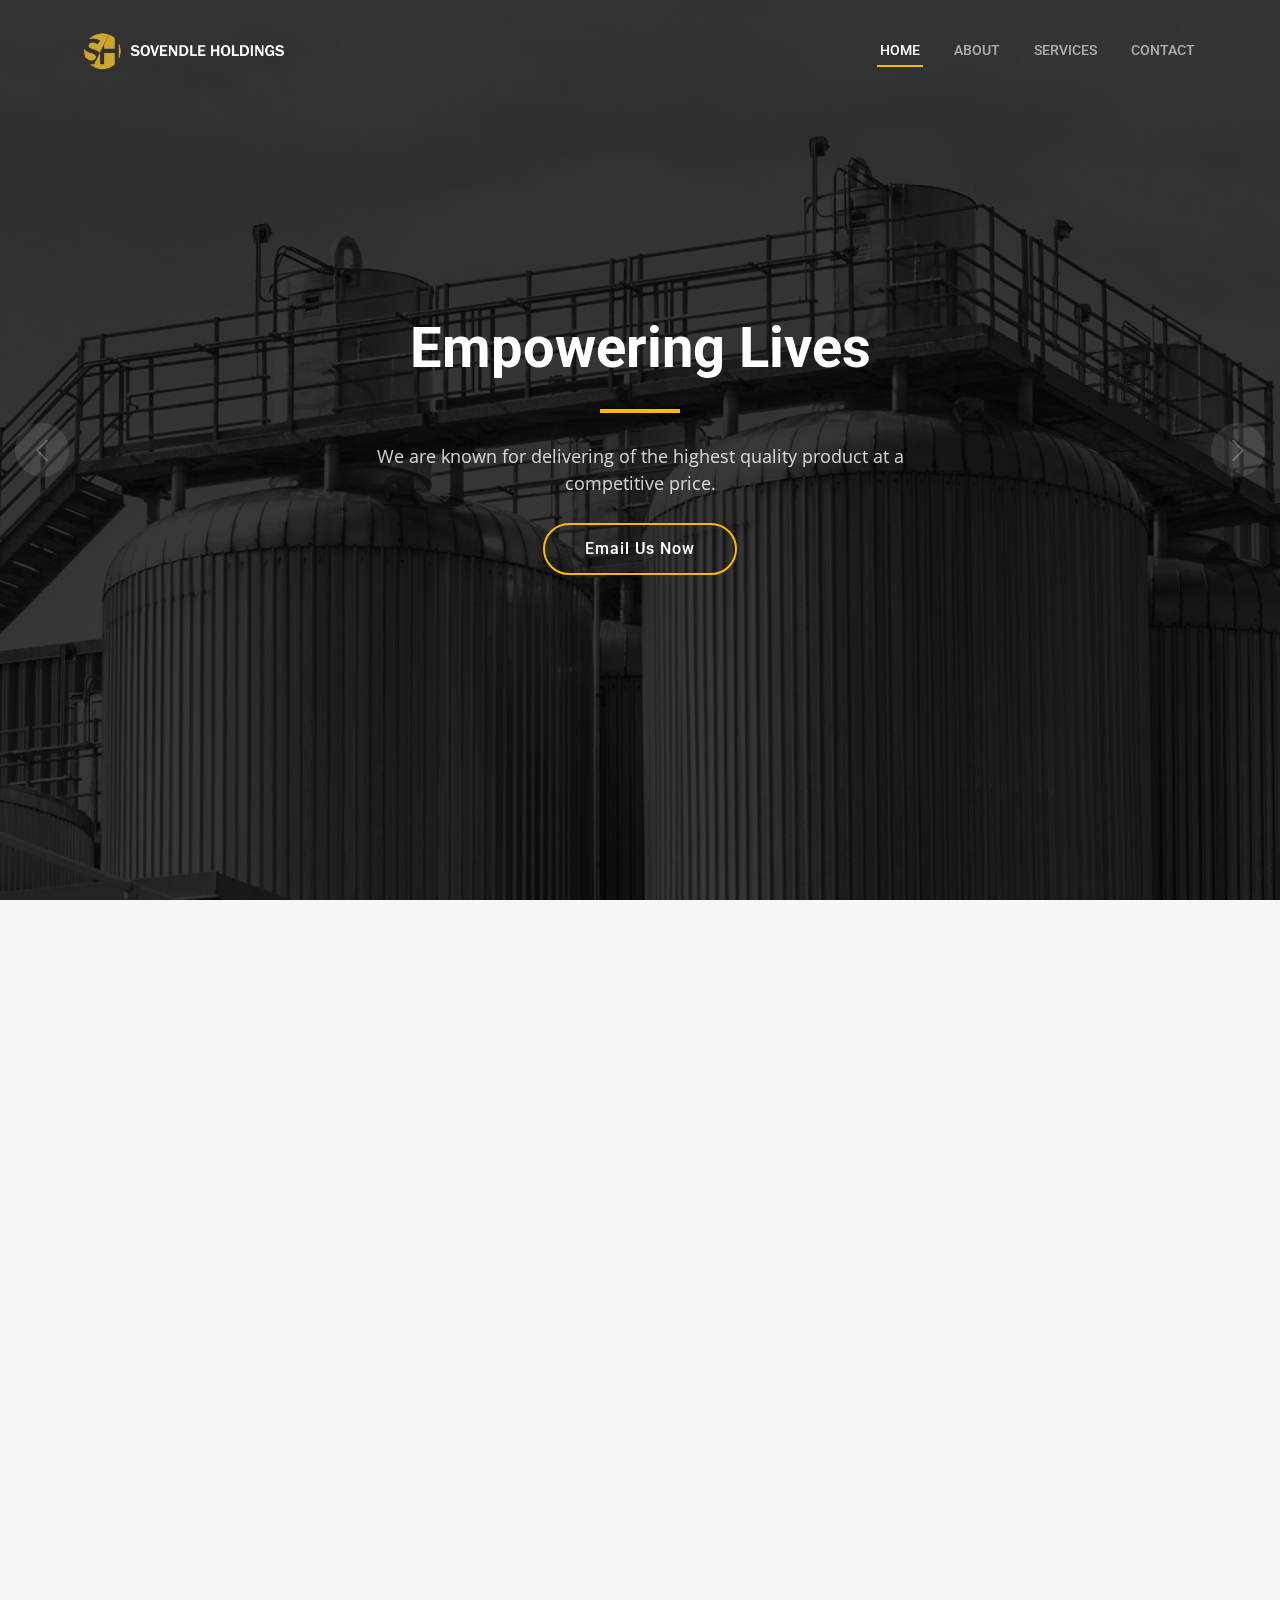
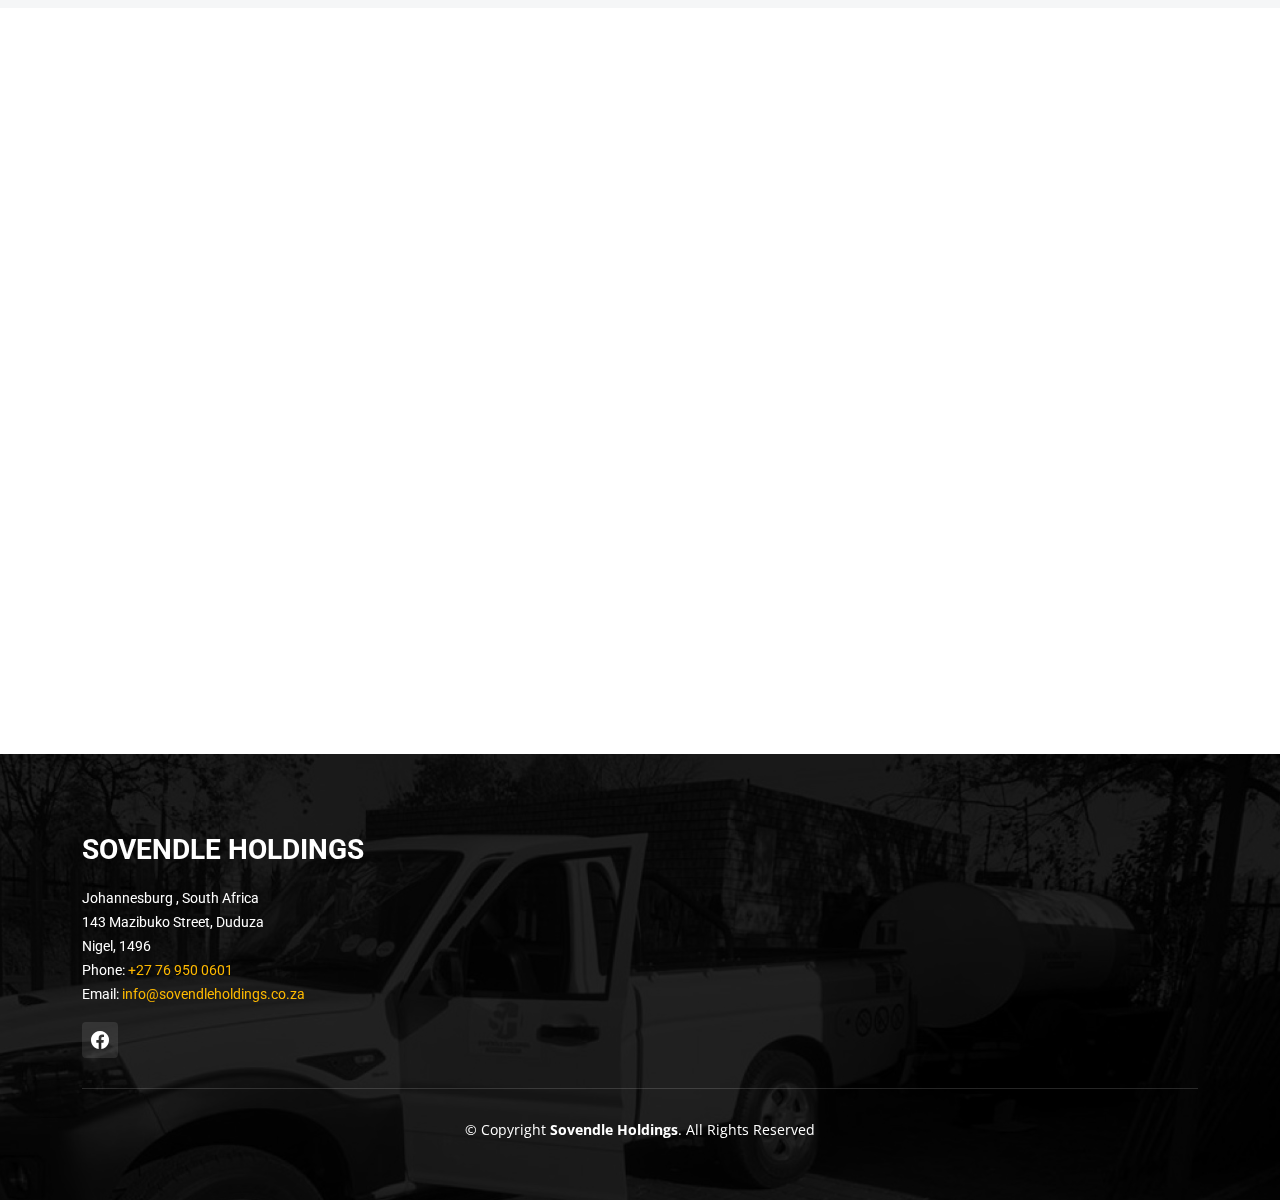
==== index.html @ f5021bfb "init" ====
<!DOCTYPE html>
<html lang="en">

<head>
  <meta charset="utf-8">
  <meta content="width=device-width, initial-scale=1.0" name="viewport">

  <title>Sovendle Holdings | Home</title>
  <meta name="www.sovendleholdings.co.za" content="African Petroleum Company">
  <meta content="Sovendle Holdings" name="Petroleum, Diesel Supplier, Oil and Gas, 
  Fuel Transportation, Fuel Distribution, Department of Mineral, Resources and Energy (DMRE),
  Petrol 93 (ULP and LRP), Diesel 50 PPM, Diesel Fuel Delivery, Generator Fueling, Tank Refills, Emergency Fuel Service">

  <!-- Favicons -->
  <link href="assets/img/favicon.png" rel="icon">
  <link href="assets/img/apple-touch-icon.png" rel="apple-touch-icon">

  <!-- Google Fonts -->
  <link rel="preconnect" href="https://fonts.googleapis.com">
  <link rel="preconnect" href="https://fonts.gstatic.com" crossorigin>
  <link href="https://fonts.googleapis.com/css2?family=Open+Sans:ital,wght@0,300;0,400;0,500;0,600;0,700;1,300;1,400;1,600;1,700&family=Roboto:ital,wght@0,300;0,400;0,500;0,600;0,700;1,300;1,400;1,500;1,600;1,700&family=Work+Sans:ital,wght@0,300;0,400;0,500;0,600;0,700;1,300;1,400;1,500;1,600;1,700&display=swap" rel="stylesheet">

  <!-- Vendor CSS Files -->
  <link href="assets/vendor/bootstrap/css/bootstrap.min.css" rel="stylesheet">
  <link href="assets/vendor/bootstrap-icons/bootstrap-icons.css" rel="stylesheet">
  <link href="assets/vendor/fontawesome-free/css/all.min.css" rel="stylesheet">
  <link href="assets/vendor/aos/aos.css" rel="stylesheet">
  <link href="assets/vendor/glightbox/css/glightbox.min.css" rel="stylesheet">
  <link href="assets/vendor/swiper/swiper-bundle.min.css" rel="stylesheet">

  <!-- Main CSS File -->
  <link href="assets/css/main.css" rel="stylesheet">

</head>
<body>

 <!-- ======= Header ======= -->
 <header id="header" class="header d-flex align-items-center">
  <div class="container-fluid container-xl d-flex align-items-center justify-content-between">

    <a href="index.html" class="logo d-flex align-items-center">
      <img src="assets/img/logo-horizontal-white.png" alt=""> 
      <!-- <h1>Sovendle Holdings<span>.</span></h1> -->
    </a>

    <i class="mobile-nav-toggle mobile-nav-show bi bi-list"></i>
    <i class="mobile-nav-toggle mobile-nav-hide d-none bi bi-x"></i>
    <nav id="navbar" class="navbar">
      <ul>
        <li><a href="index.html" class="active">Home</a></li>
        <li><a href="about.html">About</a></li>
        <li><a href="services.html">Services</a></li>
        <li><a href="contact.html">Contact</a></li>
      </ul>
    </nav><!-- .navbar -->

  </div>
</header><!-- End Header -->

  <!-- ======= Hero Section ======= -->
  <section id="hero" class="hero">

    <div class="info d-flex align-items-center">
      <div class="container">
        <div class="row justify-content-center">
          <div class="col-lg-6 text-center">
            <h2 data-aos="fade-down">Empowering Lives</h2>
            <p data-aos="fade-up">We are known for delivering of the highest quality product at a competitive price.</p>
            <a data-aos="fade-up" data-aos-delay="200" href="#get-started" class="btn-get-started">Email Us Now</a>
          </div>
        </div>
      </div>
    </div>

    <div id="hero-carousel" class="carousel slide" data-bs-ride="carousel" data-bs-interval="5000">

      <div class="carousel-item active" style="background-image: url(assets/img/hero-carousel/hero-carousel-1.jpg)"></div>
      <div class="carousel-item" style="background-image: url(assets/img/hero-carousel/hero-carousel-2.jpg)"></div>
      <div class="carousel-item" style="background-image: url(assets/img/hero-carousel/hero-carousel-3.jpg)"></div>
      <div class="carousel-item" style="background-image: url(assets/img/hero-carousel/hero-carousel-4.jpg)"></div>
      <div class="carousel-item" style="background-image: url(assets/img/hero-carousel/hero-carousel-5.jpg)"></div>

      <a class="carousel-control-prev" href="#hero-carousel" role="button" data-bs-slide="prev">
        <span class="carousel-control-prev-icon bi bi-chevron-left" aria-hidden="true"></span>
      </a>

      <a class="carousel-control-next" href="#hero-carousel" role="button" data-bs-slide="next">
        <span class="carousel-control-next-icon bi bi-chevron-right" aria-hidden="true"></span>
      </a>

    </div>

  </section><!-- End Hero Section -->

  <main id="main">

    <!-- ======= Get Started Section ======= -->
    <section id="get-started" class="get-started section-bg">
      <div class="container">

        <div class="row justify-content-between gy-4">

          <div class="col-lg-6 d-flex align-items-center" data-aos="fade-up">
            <div class="content">
              <h3>Please contact us today to learn more about our services and to request a quote.</h3>
              <p>If you are looking for a reliable and trustworthy diesel supply company in and around Gauteng, 
                Mpumalanga, Limpompo, North West & Free State area, look no further than Sovendle Holdings.</p>
                
              <p>With our commitment to quality, exceptional customer service, and competitive pricing.</p>
              <p>We are confident that we can provide you with the best diesel supply services available. 
            </div>
          </div>

          <div class="col-lg-5" data-aos="fade">
            <form action="forms/quote.php" method="post" class="php-email-form">
              <h3>Get a quote</h3>
              <p style="color:red;"><b></b>**The form is currently not in function, please email or call us for more.**</b></p>
              <div class="row gy-3">

                <div class="col-md-12">
                  <input type="text" name="name" class="form-control" placeholder="Name" required>
                </div>

                <div class="col-md-12 ">
                  <input type="email" class="form-control" name="email" placeholder="Email" required>
                </div>

                <div class="col-md-12">
                  <input type="text" class="form-control" name="phone" placeholder="Phone" required>
                </div>

                <div class="col-md-12">
                  <textarea class="form-control" name="message" rows="6" placeholder="Message" required></textarea>
                </div>

                <div class="col-md-12 text-center">
                  <div class="loading">Loading</div>
                  <div class="error-message"></div>
                  <div class="sent-message">Your quote request has been sent successfully. Thank you!</div>

                  <button type="submit">Get a quote</button>
                </div>

              </div>
            </form>
          </div><!-- End Quote Form -->

        </div>

      </div>
    </section><!-- End Get Started Section -->

    <!-- ======= Constructions Section ======= -->
    <section id="constructions" class="constructions">
      <div class="container" data-aos="fade-up">

        <div class="section-header">
          <h2>We know we can service you well</h2>
          <p>because we delivering quality and on time!</p>
        </div>

        <div class="row gy-4">

          <div class="col-lg-6" data-aos="fade-up" data-aos-delay="100">
            <div class="card-item">
              <div class="row">
                <div class="col-xl-5">
                  <div class="card-bg" style="background-image: url(assets/img/constructions-1.jpg);"></div>
                </div>
                <div class="col-xl-7 d-flex align-items-center">
                  <div class="card-body">
                    <p>Young, energetic and have the required skills to run the business. Committed and determined – we are available almost 24/7 to ensure that all queries are attended to timely. We learn daily and are dynamic – our choice of business partners reflects our willingness to learn from the best for the benefit of our business and our clients. Technology savvy and solution driven; hence we ensure our offer response to the needs of our client.</p>
                  </div>
                </div>
              </div>
            </div>
          </div><!-- End Card Item -->

          <div class="col-lg-6" data-aos="fade-up" data-aos-delay="200">
            <div class="card-item">
              <div class="row">
                <div class="col-xl-5">
                  <div class="card-bg" style="background-image: url(assets/img/constructions-2.jpg);"></div>
                </div>
                <div class="col-xl-7 d-flex align-items-center">
                  <div class="card-body">
                    <p>We have exceptional support from suppliers and have built strong relationships with all our stakeholders, 
                      especially our clients and suppliers. We believe that the sustainability of our business depends how well we 
                      maintain those relationships. Trust and Integrity is paramount in the manner in which we deal with our 
                      stakeholders. We believe in the importance of compliance to all regulations governing the industry, 
                      therefore we only source from the best.</p>
                  </div>
                </div>
              </div>
            </div>
          </div><!-- End Card Item -->

        </div>

      </div>
    </section><!-- End Constructions Section -->

  </main><!-- End #main -->

  <!-- ======= Footer ======= -->
  <footer id="footer" class="footer">

    <div class="footer-content position-relative">
      <div class="container">
        <div class="row">

          <div class="col-lg-4 col-md-6">
            <div class="footer-info">
              <h3>Sovendle Holdings</h3>
              <p>
                Johannesburg , South Africa<br/>
                143 Mazibuko Street, Duduza<br/>
                Nigel, 1496<br/>
              </p>
              <p>Phone:<a href="tel:+27769500601"> +27 76 950 0601</a> </p> 
              <p>Email:<a href="mailto:info@sovendleholdings.co.za"> info@sovendleholdings.co.za</a> </p>
              <div class="social-links d-flex mt-3">
                <a href="htttps://facebook.com/sovendleholdings/" class="d-flex align-items-center justify-content-center"><i class="bi bi-facebook"></i></a>
              </div>
            </div>
          </div><!-- End footer info column-->

        </div>
      </div>
    </div>

    <div class="footer-legal text-center position-relative">
      <div class="container">
        <div class="copyright">
          &copy; Copyright <strong><span>Sovendle Holdings</span></strong>. All Rights Reserved
        </div>
      </div>
    </div>

  </footer>
  <!-- End Footer -->

  <a href="#" class="scroll-top d-flex align-items-center justify-content-center"><i class="bi bi-arrow-up-short"></i></a>

  <div id="preloader"></div>

  <!-- Vendor JS Files -->
  <script src="assets/vendor/bootstrap/js/bootstrap.bundle.min.js"></script>
  <script src="assets/vendor/aos/aos.js"></script>
  <script src="assets/vendor/glightbox/js/glightbox.min.js"></script>
  <script src="assets/vendor/isotope-layout/isotope.pkgd.min.js"></script>
  <script src="assets/vendor/swiper/swiper-bundle.min.js"></script>
  <script src="assets/vendor/purecounter/purecounter_vanilla.js"></script>
  <script src="assets/vendor/php-email-form/validate.js"></script>

  <!-- Main JS File -->
  <script src="assets/js/main.js"></script>

</body>

</html>
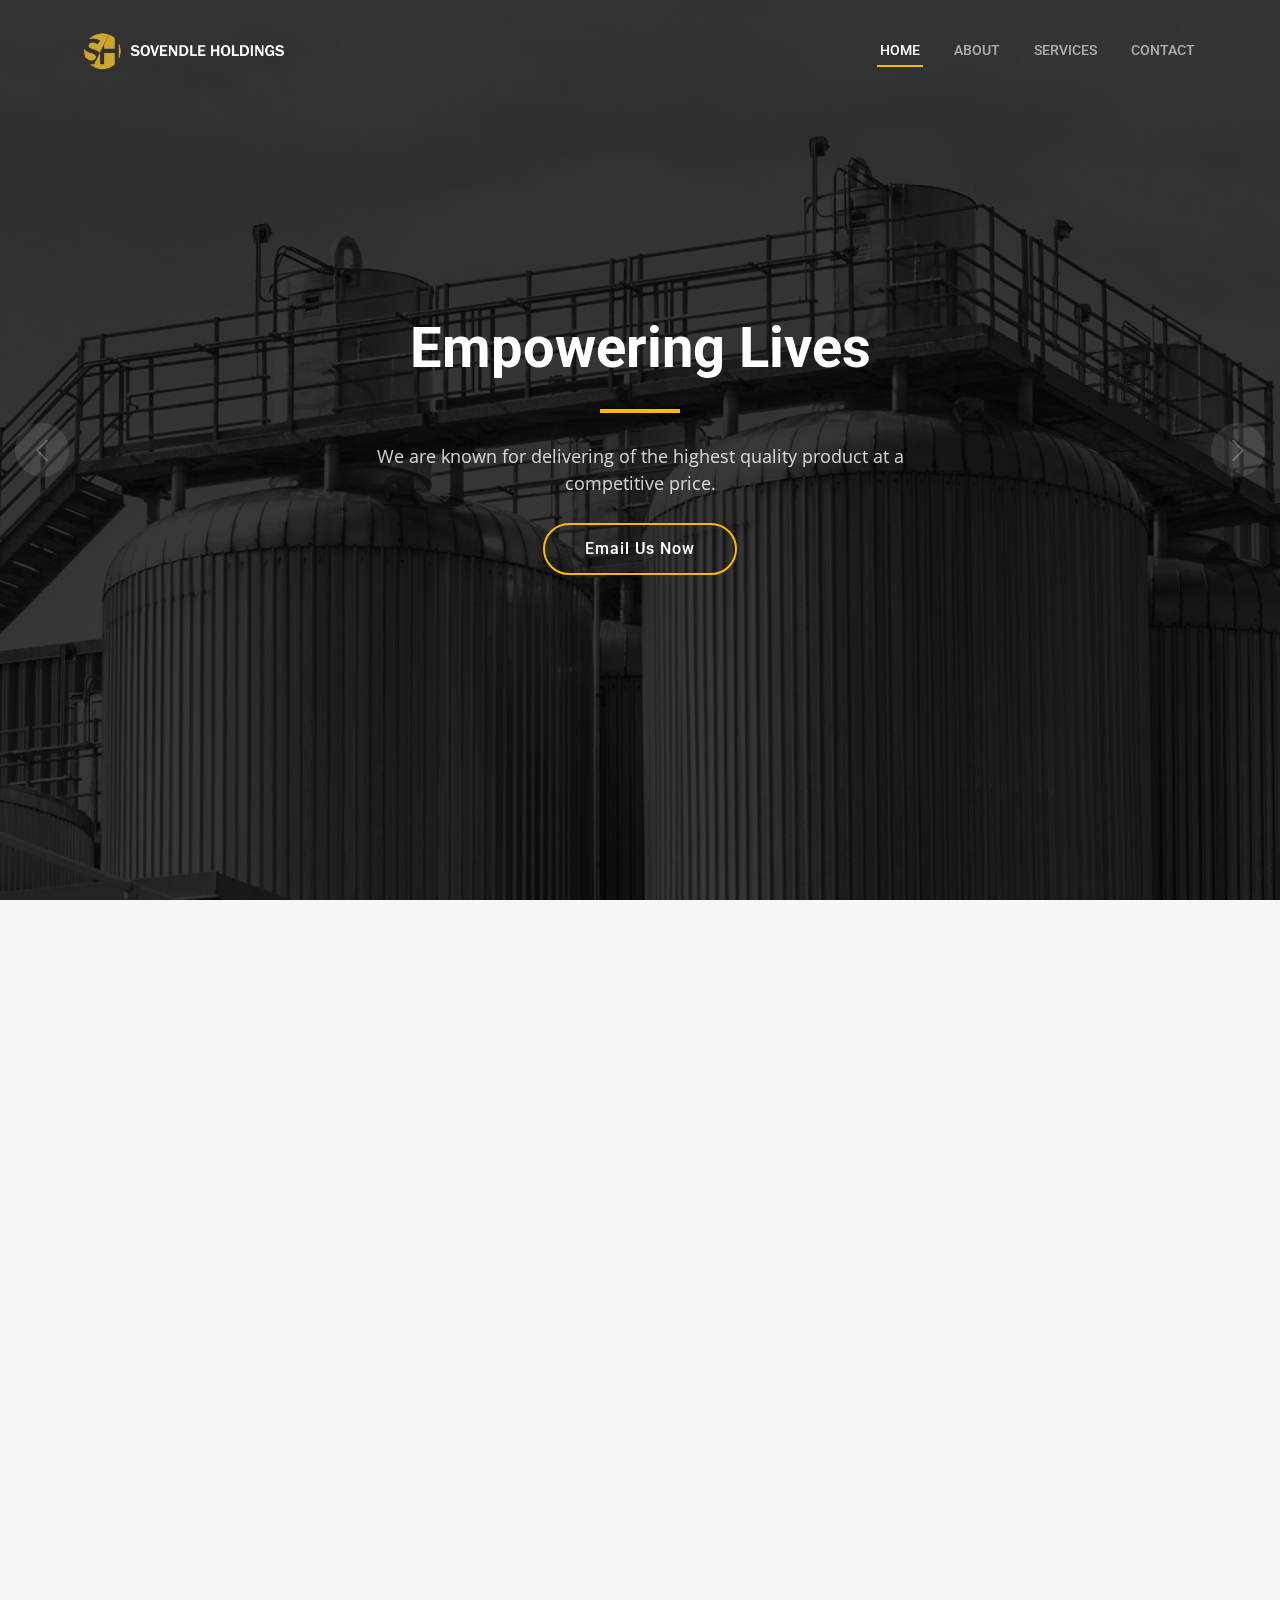
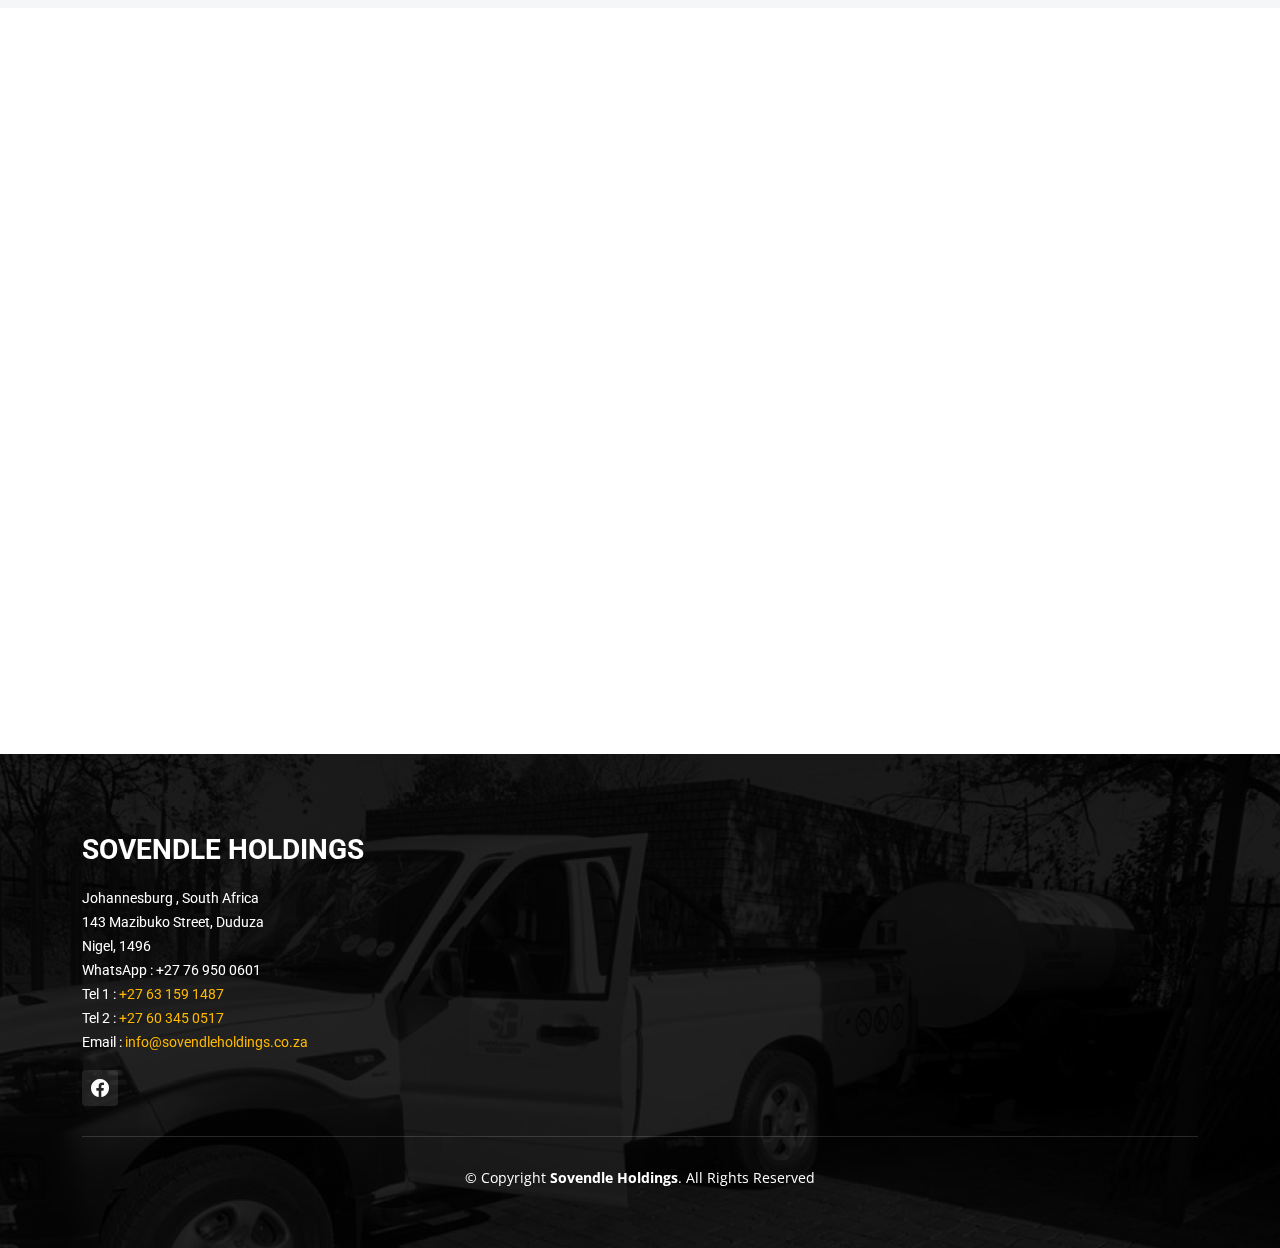
==== commit d68a6986: "init" ====
--- a/index.html
+++ b/index.html
@@ -216,11 +216,13 @@
                 Johannesburg , South Africa<br/>
                 143 Mazibuko Street, Duduza<br/>
                 Nigel, 1496<br/>
-              </p>
-              <p>Phone:<a href="tel:+27769500601"> +27 76 950 0601</a> </p> 
-              <p>Email:<a href="mailto:info@sovendleholdings.co.za"> info@sovendleholdings.co.za</a> </p>
+              </p>  
+              <p>WhatsApp : +27 76 950 0601 </p>
+              <p>Tel 1 :<a href="tel:+27631591487"> +27 63 159 1487</a> </p>
+              <p>Tel 2 :<a href="tel:+27603450517"> +27 60 345 0517</a> </p> 
+              <p>Email :<a href="mailto:info@sovendleholdings.co.za"> info@sovendleholdings.co.za</a> </p>
               <div class="social-links d-flex mt-3">
-                <a href="htttps://facebook.com/sovendleholdings/" class="d-flex align-items-center justify-content-center"><i class="bi bi-facebook"></i></a>
+                <a href="https://www.facebook.com/sovendleholdings/" class="d-flex align-items-center justify-content-center"><i class="bi bi-facebook"></i></a>
               </div>
             </div>
           </div><!-- End footer info column-->
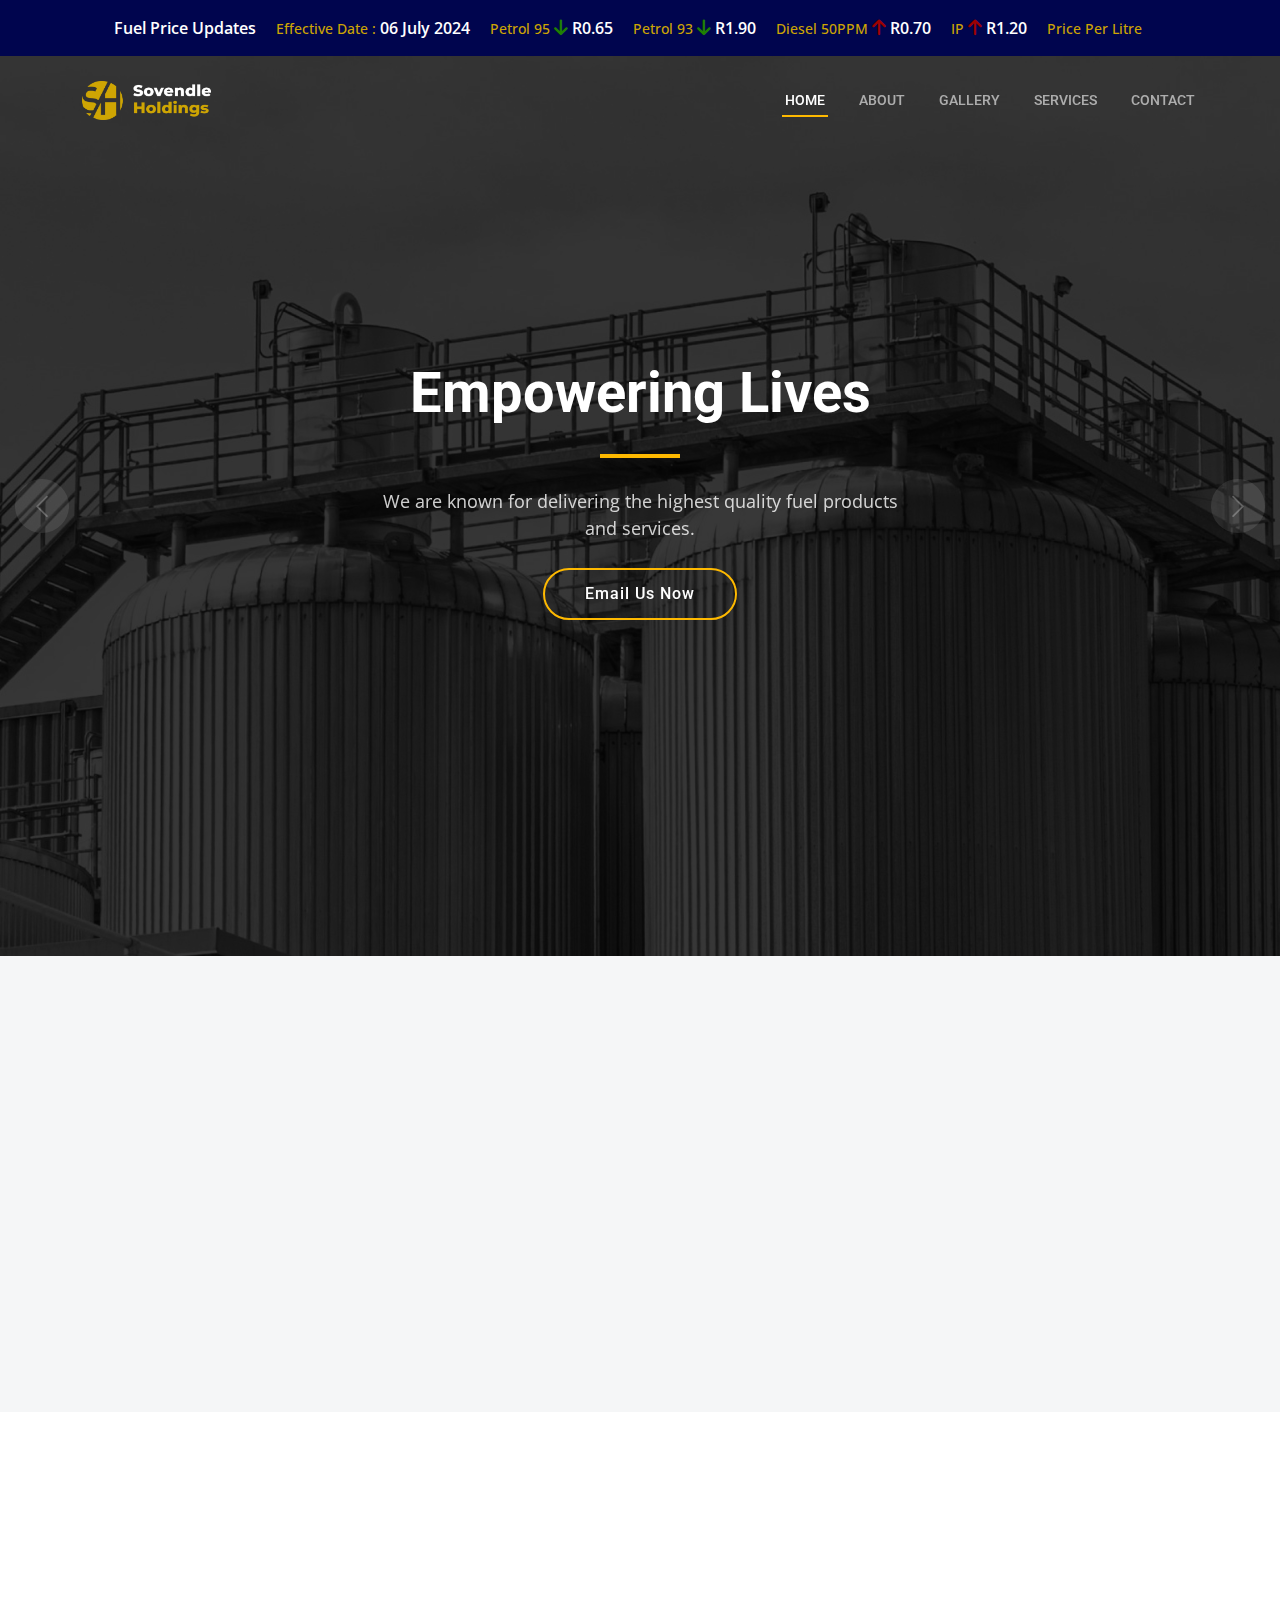
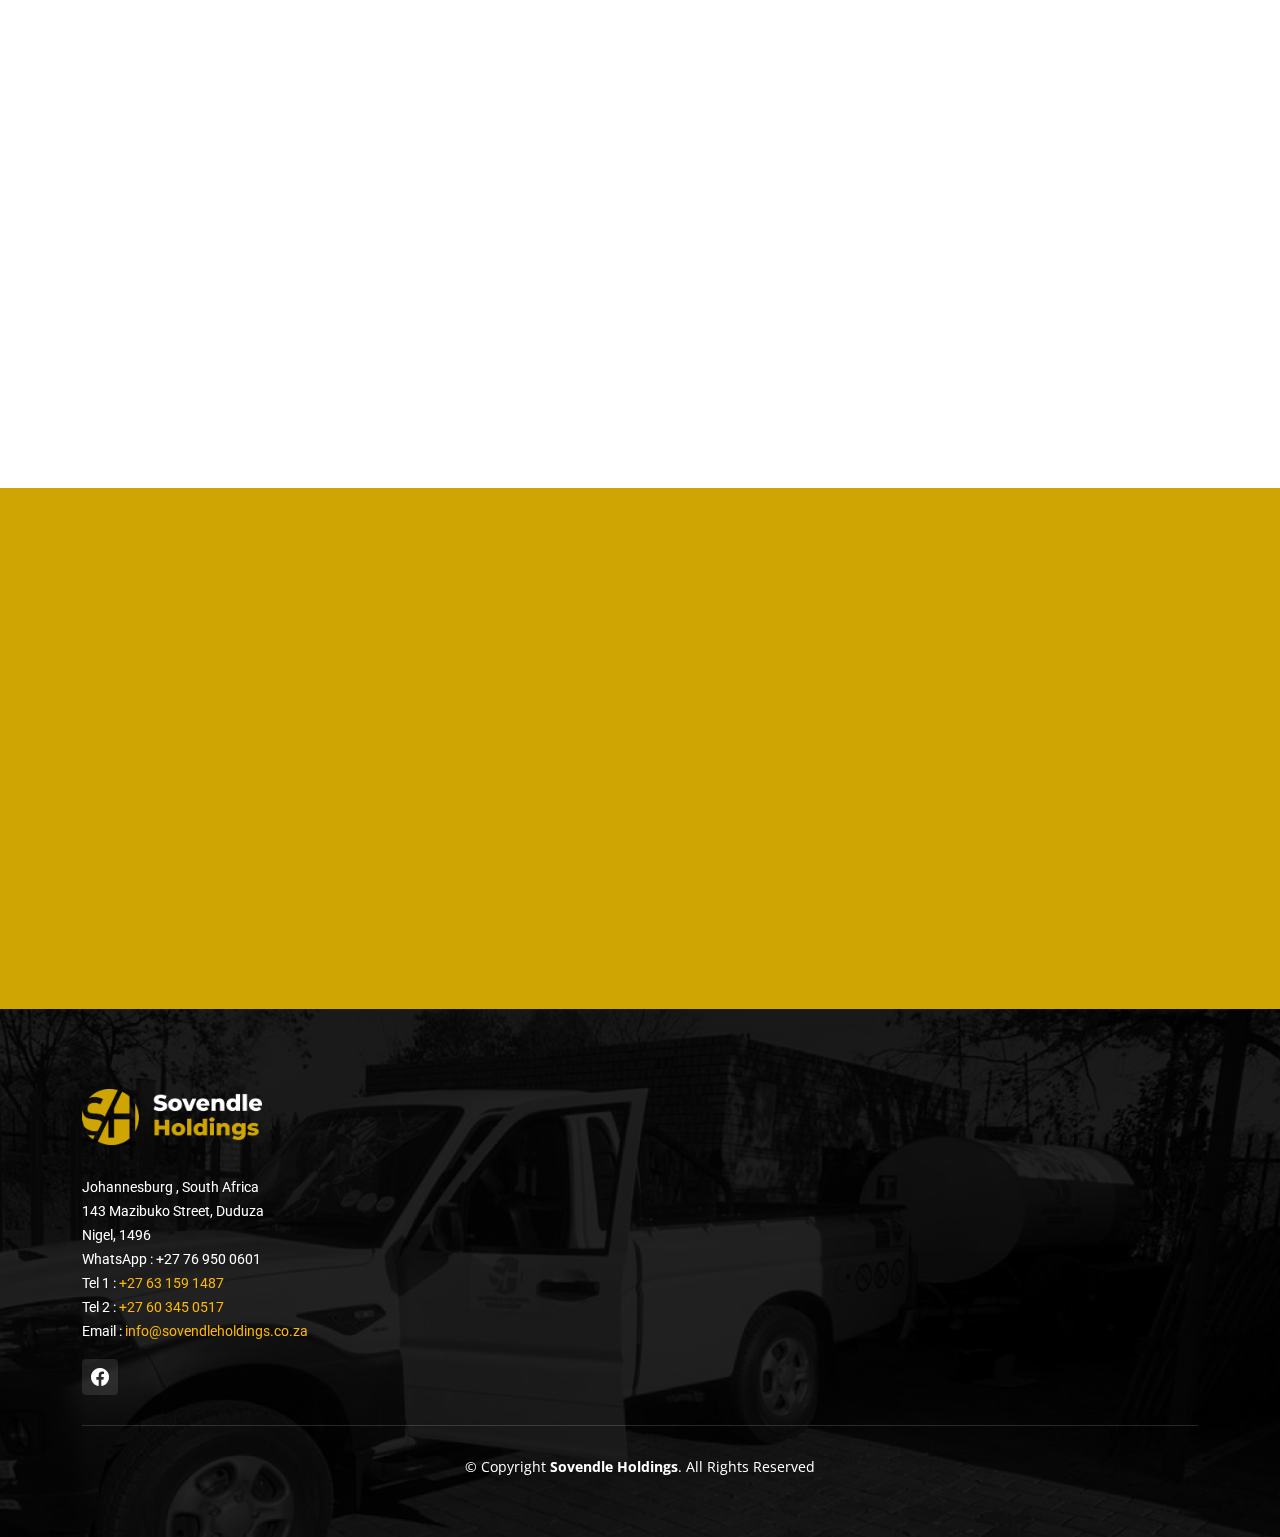
==== commit 6b99ddd9: "new version commit" ====
--- a/index.html
+++ b/index.html
@@ -34,13 +34,32 @@
 </head>
 <body>
 
+  <!-- Start Header Top -->
+  <div class="htc-header">
+    <div class="container">
+      <div class="row">
+        <div class="col-md-6 col-lg-12 col-sm-6 col-xs-12">
+          <ul class="header-top">
+            <li>Fuel Price Updates</li>
+            <li><span> Effective Date : </span> 06 July 2024</li>
+            <li class="arrow-down"><span> Petrol 95 </span><i class="fa fa-arrow-down"></i> R0.65</li>
+            <li class="arrow-down"><span> Petrol 93 </span><i class="fa fa-arrow-down"></i> R1.90</li>
+            <li class="arrow-up"><span> Diesel 50PPM </span><i class="fa fa-arrow-up"></i> R0.70</li>
+            <li class="arrow-up"><span> IP </span><i class="fa fa-arrow-up"></i> R1.20</li>
+            <li><span> Price Per Litre</span></li>
+          </ul>
+        </div>
+      </div>
+    </div>
+  </div>
+<!-- End Header Top -->
+
  <!-- ======= Header ======= -->
  <header id="header" class="header d-flex align-items-center">
   <div class="container-fluid container-xl d-flex align-items-center justify-content-between">
 
     <a href="index.html" class="logo d-flex align-items-center">
-      <img src="assets/img/logo-horizontal-white.png" alt=""> 
-      <!-- <h1>Sovendle Holdings<span>.</span></h1> -->
+      <img src="assets/img/logo-horizontal-white.png" alt="Sovendle Holdings Logo"> 
     </a>
 
     <i class="mobile-nav-toggle mobile-nav-show bi bi-list"></i>
@@ -49,6 +68,7 @@
       <ul>
         <li><a href="index.html" class="active">Home</a></li>
         <li><a href="about.html">About</a></li>
+        <li><a href="gallery.html">Gallery</a></li>
         <li><a href="services.html">Services</a></li>
         <li><a href="contact.html">Contact</a></li>
       </ul>
@@ -65,7 +85,7 @@
         <div class="row justify-content-center">
           <div class="col-lg-6 text-center">
             <h2 data-aos="fade-down">Empowering Lives</h2>
-            <p data-aos="fade-up">We are known for delivering of the highest quality product at a competitive price.</p>
+            <p data-aos="fade-up">We are known for delivering the highest quality fuel products and services.</p>
             <a data-aos="fade-up" data-aos-delay="200" href="#get-started" class="btn-get-started">Email Us Now</a>
           </div>
         </div>
@@ -102,48 +122,25 @@
 
           <div class="col-lg-6 d-flex align-items-center" data-aos="fade-up">
             <div class="content">
-              <h3>Please contact us today to learn more about our services and to request a quote.</h3>
+              <h3>African Petroleum Company</h3>
               <p>If you are looking for a reliable and trustworthy diesel supply company in and around Gauteng, 
                 Mpumalanga, Limpompo, North West & Free State area, look no further than Sovendle Holdings.</p>
                 
               <p>With our commitment to quality, exceptional customer service, and competitive pricing.</p>
-              <p>We are confident that we can provide you with the best diesel supply services available. 
-            </div>
-          </div>
-
-          <div class="col-lg-5" data-aos="fade">
-            <form action="forms/quote.php" method="post" class="php-email-form">
-              <h3>Get a quote</h3>
-              <p style="color:red;"><b></b>**The form is currently not in function, please email or call us for more.**</b></p>
-              <div class="row gy-3">
-
-                <div class="col-md-12">
-                  <input type="text" name="name" class="form-control" placeholder="Name" required>
-                </div>
-
-                <div class="col-md-12 ">
-                  <input type="email" class="form-control" name="email" placeholder="Email" required>
-                </div>
-
-                <div class="col-md-12">
-                  <input type="text" class="form-control" name="phone" placeholder="Phone" required>
-                </div>
-
-                <div class="col-md-12">
-                  <textarea class="form-control" name="message" rows="6" placeholder="Message" required></textarea>
-                </div>
-
-                <div class="col-md-12 text-center">
-                  <div class="loading">Loading</div>
-                  <div class="error-message"></div>
-                  <div class="sent-message">Your quote request has been sent successfully. Thank you!</div>
-
-                  <button type="submit">Get a quote</button>
-                </div>
-
-              </div>
-            </form>
-          </div><!-- End Quote Form -->
+              <p>We are confident that we can provide you with the best diesel supply services available.</p>
+            </div>
+          </div>
+
+          <div class="col-lg-6 d-flex align-items-center" data-aos="fade-up">
+            <div class="content">     
+                <div class="video-container">
+                  <video controls autoplay muted loop>
+                    <source src="assets/img/sovendle-holdings-empowering-lives.mp4" type="video/mp4">
+                  </video>
+                </div>
+
+            </div>
+          </div>
 
         </div>
 
@@ -155,8 +152,8 @@
       <div class="container" data-aos="fade-up">
 
         <div class="section-header">
-          <h2>We know we can service you well</h2>
-          <p>because we delivering quality and on time!</p>
+          <h2>Exceptional Service</h2>
+          <p>because we deliver quality and on time!</p>
         </div>
 
         <div class="row gy-4">
@@ -200,6 +197,65 @@
       </div>
     </section><!-- End Constructions Section -->
 
+       <!-- Stats Counter Section -->
+   <section id="stats-counter" class="stats-counter section">
+
+    <!-- Section Title -->
+    <div class="container section-title" data-aos="fade-up">
+      <h1>Fuel Price Predictions</h1>
+      <p>Effective Date : 06 July 2024 | Price Per Litre</p>
+    </div><!-- End Section Title -->
+
+    <div class="container" data-aos="fade-up" data-aos-delay="100">
+
+      <div class="row gy-4">
+
+        <div class="col-lg-3 col-md-6">
+          <div class="stats-item d-flex align-items-center w-100 h-100">
+            <div class="arrow-down"><i class="bi bi-arrow-down color-green flex-shrink-0"></i></div>
+            <div>
+              <span class="pure-counter">R0.97</span>
+              <p>Petrol 95</p>
+            </div>
+          </div>
+        </div><!-- End Stats Item -->
+
+        <div class="col-lg-3 col-md-6">
+          <div class="stats-item d-flex align-items-center w-100 h-100">
+            <div class="arrow-up"><i class="bi bi-arrow-up color-red flex-shrink-0"></i></div>
+            <div>
+              <span class="pure-counter">R0.65</span>
+              <p>Petrol 93</p>
+            </div>
+          </div>
+        </div><!-- End Stats Item -->
+
+        <div class="col-lg-3 col-md-6">
+          <div class="stats-item d-flex align-items-center w-100 h-100">
+            <div class="arrow-down"><i class="bi bi-arrow-down color-green flex-shrink-0"></i></div>
+            <div>
+              <span class="pure-counter">R1.07</span>
+              <p>Diesel 50PPM</p>
+            </div>
+          </div>
+        </div><!-- End Stats Item -->
+
+        <div class="col-lg-3 col-md-6">
+          <div class="stats-item d-flex align-items-center w-100 h-100">
+            <div class="arrow-up"><i class="bi bi-arrow-up color-red flex-shrink-0"></i></div>
+            <div>
+              <span class="pure-counter">R1.02</span>
+              <p>IP</p>
+            </div>
+          </div>
+        </div><!-- End Stats Item -->
+
+      </div>
+
+    </div>
+
+  </section><!-- /Stats Counter Section -->
+
   </main><!-- End #main -->
 
   <!-- ======= Footer ======= -->
@@ -211,7 +267,11 @@
 
           <div class="col-lg-4 col-md-6">
             <div class="footer-info">
-              <h3>Sovendle Holdings</h3>
+              
+              <a href="index.html" class="logo d-flex align-items-center">
+                <img src="assets/img/logo-horizontal-white.png" alt="Sovendle Holdings Logo"> 
+              </a>
+              
               <p>
                 Johannesburg , South Africa<br/>
                 143 Mazibuko Street, Duduza<br/>
--- a/assets/css/main.css
+++ b/assets/css/main.css
@@ -47,54 +47,155 @@
 }
 
 /*--------------------------------------------------------------
-# Sections & Section Header
---------------------------------------------------------------*/
-section {
+# Hero Section
+--------------------------------------------------------------*/
+.hero {
+  overflow-x: hidden;
+  padding: 0;
+}
+
+section .container {
+  padding-top: 90px;
+}
+
+.hero .carousel {
+  width: 100%;
+  min-height: 100vh;
   padding: 80px 0;
+  margin: 0;
+  position: relative;
+}
+
+.hero .carousel-item {
+  position: absolute;
+  inset: 0;
+  background-size: cover;
+  background-position: center;
+  background-repeat: no-repeat;
   overflow: hidden;
-}
-
-.section-bg {
-  background-color: #f5f6f7;
-}
-
-.section-header {
-  text-align: center;
-  padding-bottom: 70px;
-}
-
-.section-header h2 {
-  font-size: 32px;
+  z-index: 1;
+  transition-duration: 0.4s;
+}
+
+.hero .carousel-item::before {
+  content: "";
+  background-color: rgba(0, 0, 0, 0.7);
+  position: absolute;
+  inset: 0;
+}
+
+.hero .info {
+  position: absolute;
+  inset: 0;
+  z-index: 2;
+}
+
+@media (max-width: 768px) {
+  .hero .info {
+    padding: 0 50px;
+  }
+}
+
+.hero .info h2 {
+  color: #fff;
+  margin-bottom: 30px;
+  padding-bottom: 30px;
+  font-size: 56px;
   font-weight: 700;
   position: relative;
-  color: #2e3135;
-}
-
-.section-header h2:before,
-.section-header h2:after {
+}
+
+.hero .info h2:after {
   content: "";
-  width: 50px;
-  height: 2px;
+  position: absolute;
+  display: block;
+  width: 80px;
+  height: 4px;
   background: var(--color-primary);
+  left: 0;
+  right: 0;
+  bottom: 0;
+  margin: auto;
+}
+
+@media (max-width: 768px) {
+  .hero .info h2 {
+    font-size: 36px;
+  }
+}
+
+.hero .info p {
+  color: rgba(255, 255, 255, 0.8);
+  font-size: 18px;
+}
+
+.hero .info .btn-get-started {
+  font-family: var(--font-primary);
+  font-weight: 500;
+  font-size: 16px;
+  letter-spacing: 1px;
   display: inline-block;
-}
-
-.section-header h2:before {
-  margin: 0 15px 10px 0;
-}
-
-.section-header h2:after {
-  margin: 0 0 10px 15px;
-}
-
-.section-header p {
-  margin: 0 auto 0 auto;
-}
-
-@media (min-width: 1199px) {
-  .section-header p {
-    max-width: 60%;
-  }
+  padding: 12px 40px;
+  border-radius: 50px;
+  transition: 0.5s;
+  margin: 10px;
+  color: #fff;
+  border: 2px solid var(--color-primary);
+}
+
+.hero .info .btn-get-started:hover {
+  background: var(--color-primary);
+}
+
+.hero .carousel-control-prev {
+  justify-content: start;
+}
+
+@media (min-width: 640px) {
+  .hero .carousel-control-prev {
+    padding-left: 15px;
+  }
+}
+
+.hero .carousel-control-next {
+  justify-content: end;
+}
+
+@media (min-width: 640px) {
+  .hero .carousel-control-next {
+    padding-right: 15px;
+  }
+}
+
+.hero .carousel-control-next-icon,
+.hero .carousel-control-prev-icon {
+  background: none;
+  font-size: 26px;
+  line-height: 0;
+  background: rgba(255, 255, 255, 0.2);
+  color: rgba(255, 255, 255, 0.6);
+  border-radius: 50px;
+  width: 54px;
+  height: 54px;
+  display: flex;
+  align-items: center;
+  justify-content: center;
+}
+
+.hero .carousel-control-prev,
+.hero .carousel-control-next {
+  z-index: 3;
+  transition: 0.3s;
+}
+
+.hero .carousel-control-prev:focus,
+.hero .carousel-control-next:focus {
+  opacity: 0.5;
+}
+
+.hero .carousel-control-prev:hover,
+.hero .carousel-control-next:hover {
+  opacity: 0.9;
 }
 
 /*--------------------------------------------------------------
@@ -102,7 +203,7 @@
 --------------------------------------------------------------*/
 .breadcrumbs {
   padding: 140px 0 60px 0;
-  min-height: 30vh;
+  min-height: 50vh;
   position: relative;
   background-size: cover;
   background-position: center;
@@ -234,18 +335,62 @@
 /*--------------------------------------------------------------
 # Header
 --------------------------------------------------------------*/
+.htc-header {
+  width: 100%;
+  height: auto;
+  top: 0%;
+  padding-top: 16px;
+  background-color: #00054E;
+  align-items: center;
+  text-align: center;
+}
+
+.htc-header ul {
+  display: flex;
+  list-style: none;
+  align-items: center;
+}
+
+
+.htc-header ul li {
+  list-style-type: none;
+  display: inline;
+  color: #ffffff;
+  font-size: 16px;
+  font-weight: 600;
+  margin-right: 20px;
+}
+
+.htc-header ul li span {
+  color: #CEA503;
+  font-size: 14px;
+  font-weight: 500;
+}
+
+.htc-header .arrow-down i, .htc-header .arrow-up i {
+  font-size: 18px;
+  font-weight: 1000;
+}
+
+.htc-header .arrow-up i {
+  color: #9c0101;
+}
+
+.htc-header .arrow-down i {
+  color: #1f8002;
+}
+
 .header {
   z-index: 997;
   position: absolute;
-  padding: 30px 0;
   top: 0;
   left: 0;
   right: 0;
+  padding-top: 80px;
 }
 
 .header .logo img {
   max-height: 40px;
-  margin-right: 6px;
 }
 
 .header .logo h1 {
@@ -264,6 +409,7 @@
 # Desktop Navigation
 --------------------------------------------------------------*/
 @media (min-width: 1280px) {
+
   .navbar {
     padding: 0;
   }
@@ -414,6 +560,36 @@
 # Mobile Navigation
 --------------------------------------------------------------*/
 @media (max-width: 1279px) {
+  
+  .htc-header {
+    align-items: center;
+   
+  }
+  
+  .htc-header ul {
+    margin-right: 90px;
+    min-width: 100px;
+  }
+   
+
+  .htc-header ul li {
+    font-size: 10px;
+    margin-right: 20px;
+    text-align: center;
+  }
+  
+  .htc-header ul li span {
+    font-size: 10px;
+  }
+
+  header {
+    margin-top: 50px;
+  }
+
+  .hero .container {
+    margin-top: 90px;
+  }
+  
   .navbar {
     position: fixed;
     top: 0;
@@ -430,7 +606,7 @@
     inset: 0;
     padding: 50px 0 10px 0;
     margin: 0;
-    background: rgba(0, 0, 0, 0.8);
+    background: rgba(22, 5, 97, 0.8);
     overflow-y: auto;
     transition: 0.3s;
     z-index: 9998;
@@ -444,8 +620,8 @@
     padding: 10px 20px;
     font-family: var(--font-primary);
     font-size: 15px;
-    font-weight: 500;
-    color: rgba(255, 255, 255, 0.7);
+    font-weight: 600;
+    color: #CEA503;
     white-space: nowrap;
     text-transform: uppercase;
     transition: 0.3s;
@@ -521,15 +697,70 @@
 }
 
 /*--------------------------------------------------------------
+# Sections & Section Header
+--------------------------------------------------------------*/
+section {
+  overflow: hidden;
+}
+
+.section-bg {
+  background-color: #f5f6f7;
+}
+
+.section-header {
+  text-align: center;
+  padding-bottom: 70px;
+}
+
+.section-header h2 {
+  font-size: 32px;
+  font-weight: 700;
+  position: relative;
+  color: #2e3135;
+}
+
+.section-header h2:before,
+.section-header h2:after {
+  content: "";
+  width: 50px;
+  height: 2px;
+  background: var(--color-primary);
+  display: inline-block;
+}
+
+.section-header h2:before {
+  margin: 0 15px 10px 0;
+}
+
+.section-header h2:after {
+  margin: 0 0 10px 15px;
+}
+
+.section-header p {
+  margin: 0 auto 0 auto;
+}
+
+@media (min-width: 1199px) {
+  .section-header p {
+    max-width: 60%;
+  }
+}
+
+/*--------------------------------------------------------------
 # Get Started Section
 --------------------------------------------------------------*/
+.get-started .video-container video {
+  min-width: 100%;
+  height: 300px;
+}
+
 .get-started .content {
   padding: 30px 0;
 }
 
 .get-started .content h3 {
   font-size: 36px;
-  color: #17174B;
+  color: #00054E;
   font-weight: 600;
   margin-bottom: 25px;
   padding-bottom: 25px;
@@ -568,7 +799,7 @@
   font-weight: 700;
   text-transform: uppercase;
   letter-spacing: 1px;
-  color:#17174B;
+  color:#00054E;
 }
 
 .get-started .php-email-form p {
@@ -671,7 +902,7 @@
 }
 
 .constructions .section-header h2 {
-  color: #17174B;
+  color: #00054E;
 }
 
 .constructions .card-item .card-bg {
@@ -689,7 +920,7 @@
   font-weight: 700;
   font-size: 20px;
   margin-bottom: 15px;
-  color: #17174B;
+  color: #00054E;
 }
 
 .constructions .card-item p {
@@ -1087,6 +1318,16 @@
 /*--------------------------------------------------------------
 # Alt Services Section
 --------------------------------------------------------------*/
+#alt-services-2 {
+  background-color: #CEA503;
+  color: #ffffff;
+  padding-bottom: 70px;
+}
+
+#alt-services-2 p {
+  font-size: 20px;
+}
+
 .alt-services .img-bg {
   background-size: cover;
   background-position: center center;
@@ -1096,7 +1337,7 @@
 .alt-services h3 {
   font-size: 28px;
   font-weight: 700;
-  color:#17174B;
+  color:#00054E;
   margin-bottom: 20px;
   padding-bottom: 20px;
   position: relative;
@@ -1167,7 +1408,11 @@
   font-weight: 700;
   font-family: var(--font-secondary);
   margin: 30px 0;
-  color: #17174B;
+  color: #ffffff;
+}
+
+.about {
+  background-color: #00054E;
 }
 
 @media (min-width: 991px) {
@@ -1179,7 +1424,8 @@
 
 .about .our-story {
   padding: 40px;
-  background-color: #f5f6f7;
+  background-color: #CEA503;
+  color: #ffffff;
 }
 
 @media (min-width: 991px) {
@@ -1191,14 +1437,14 @@
 .about .our-story h4 {
   text-transform: uppercase;
   font-size: 18px;
-  color: var(--color-primary);
+  color: #00054E;
 }
 
 .about .our-story h3 {
   font-size: 36px;
   font-weight: 700;
   margin-bottom: 20px;
-  color:#17174B;
+  color:#00054E;
 }
 
 .about .our-story p:last-child {
@@ -1220,18 +1466,18 @@
 .about ul i {
   font-size: 20px;
   margin-right: 4px;
-  color: var(--color-primary);
+  color: #00054E;
 }
 
 .about .watch-video i {
   font-size: 32px;
   transition: 0.3s;
-  color: var(--color-primary);
+  color: #00054E;
 }
 
 .about .watch-video a {
   font-weight: 600;
-  color: var(--color-secondary);
+  color: #00054E;
   margin-left: 8px;
   transition: 0.3s;
 }
@@ -1257,10 +1503,37 @@
 /*--------------------------------------------------------------
 # Stats Counter Section
 --------------------------------------------------------------*/
+.stats-counter {
+  padding-bottom: 95px;
+  background-color: #CEA503; 
+}
+
+.stats-counter h1 {
+  color: #fff;
+  font-weight: 800;
+  text-align: center;
+  font-family: var(--font-secondary);
+}
+
+.stats-counter p {
+  color: #00054E;
+  text-align: center;
+  font-family: var(--font-primary);
+  font-size: 22px;
+}
+
 .stats-counter .stats-item {
-  background: #fff;
+  background: #00054E;
   box-shadow: 0px 0 30px rgba(82, 86, 94, 0.05);
   padding: 30px;
+}
+
+.stats-counter .stats-item .arrow-down i {
+  color: #1f8002;
+}
+
+.stats-counter .stats-item .arrow-up i {
+  color: #9c0101;
 }
 
 .stats-counter .stats-item i {
@@ -1274,14 +1547,15 @@
   font-size: 36px;
   display: block;
   font-weight: 600;
-  color: var(--color-secondary);
+  color: #fff;
 }
 
 .stats-counter .stats-item p {
   padding: 0;
   margin: 0;
+  color: #CEA503; 
   font-family: var(--font-primary);
-  font-size: 14px;
+  font-size: 18px;
 }
 
 /*--------------------------------------------------------------
@@ -1370,7 +1644,7 @@
 .services-cards h3 {
   font-size: 20px;
   font-weight: 700;
-  color: #17174B;
+  color: #00054E;
 }
 
 .services-cards p {
@@ -1447,7 +1721,7 @@
   margin-bottom: 20px;
   padding-bottom: 20px;
   position: relative;
-  color: #17174B;
+  color: #00054E;
 }
 
 .project-details .portfolio-info h3:after {
@@ -1646,7 +1920,7 @@
 
 .contact .info-item h3 {
   font-size: 20px;
-  color: #17174B;
+  color: #00054E;
   font-weight: 700;
   margin: 10px 0;
 }
@@ -1827,155 +2101,6 @@
 .recent-blog-posts .post-item:hover .post-img img {
   transform: scale(1.1);
 }
-
-/*--------------------------------------------------------------
-# Hero Section
---------------------------------------------------------------*/
-.hero {
-  overflow-x: hidden;
-  padding: 0;
-}
-
-.hero .carousel {
-  width: 100%;
-  min-height: 100vh;
-  padding: 80px 0;
-  margin: 0;
-  position: relative;
-}
-
-.hero .carousel-item {
-  position: absolute;
-  inset: 0;
-  background-size: cover;
-  background-position: center;
-  background-repeat: no-repeat;
-  overflow: hidden;
-  z-index: 1;
-  transition-duration: 0.4s;
-}
-
-.hero .carousel-item::before {
-  content: "";
-  background-color: rgba(0, 0, 0, 0.7);
-  position: absolute;
-  inset: 0;
-}
-
-.hero .info {
-  position: absolute;
-  inset: 0;
-  z-index: 2;
-}
-
-@media (max-width: 768px) {
-  .hero .info {
-    padding: 0 50px;
-  }
-}
-
-.hero .info h2 {
-  color: #fff;
-  margin-bottom: 30px;
-  padding-bottom: 30px;
-  font-size: 56px;
-  font-weight: 700;
-  position: relative;
-}
-
-.hero .info h2:after {
-  content: "";
-  position: absolute;
-  display: block;
-  width: 80px;
-  height: 4px;
-  background: var(--color-primary);
-  left: 0;
-  right: 0;
-  bottom: 0;
-  margin: auto;
-}
-
-@media (max-width: 768px) {
-  .hero .info h2 {
-    font-size: 36px;
-  }
-}
-
-.hero .info p {
-  color: rgba(255, 255, 255, 0.8);
-  font-size: 18px;
-}
-
-.hero .info .btn-get-started {
-  font-family: var(--font-primary);
-  font-weight: 500;
-  font-size: 16px;
-  letter-spacing: 1px;
-  display: inline-block;
-  padding: 12px 40px;
-  border-radius: 50px;
-  transition: 0.5s;
-  margin: 10px;
-  color: #fff;
-  border: 2px solid var(--color-primary);
-}
-
-.hero .info .btn-get-started:hover {
-  background: var(--color-primary);
-}
-
-.hero .carousel-control-prev {
-  justify-content: start;
-}
-
-@media (min-width: 640px) {
-  .hero .carousel-control-prev {
-    padding-left: 15px;
-  }
-}
-
-.hero .carousel-control-next {
-  justify-content: end;
-}
-
-@media (min-width: 640px) {
-  .hero .carousel-control-next {
-    padding-right: 15px;
-  }
-}
-
-.hero .carousel-control-next-icon,
-.hero .carousel-control-prev-icon {
-  background: none;
-  font-size: 26px;
-  line-height: 0;
-  background: rgba(255, 255, 255, 0.2);
-  color: rgba(255, 255, 255, 0.6);
-  border-radius: 50px;
-  width: 54px;
-  height: 54px;
-  display: flex;
-  align-items: center;
-  justify-content: center;
-}
-
-.hero .carousel-control-prev,
-.hero .carousel-control-next {
-  z-index: 3;
-  transition: 0.3s;
-}
-
-.hero .carousel-control-prev:focus,
-.hero .carousel-control-next:focus {
-  opacity: 0.5;
-}
-
-.hero .carousel-control-prev:hover,
-.hero .carousel-control-next:hover {
-  opacity: 0.9;
-}
-
 /*--------------------------------------------------------------
 # Blog
 --------------------------------------------------------------*/
@@ -2561,6 +2686,11 @@
   position: relative;
 }
 
+.footer .logo img {
+  width: 180px;
+  margin-bottom: 30px;
+}
+
 .footer:before {
   content: "";
   background: rgba(0, 0, 0, 0.8);
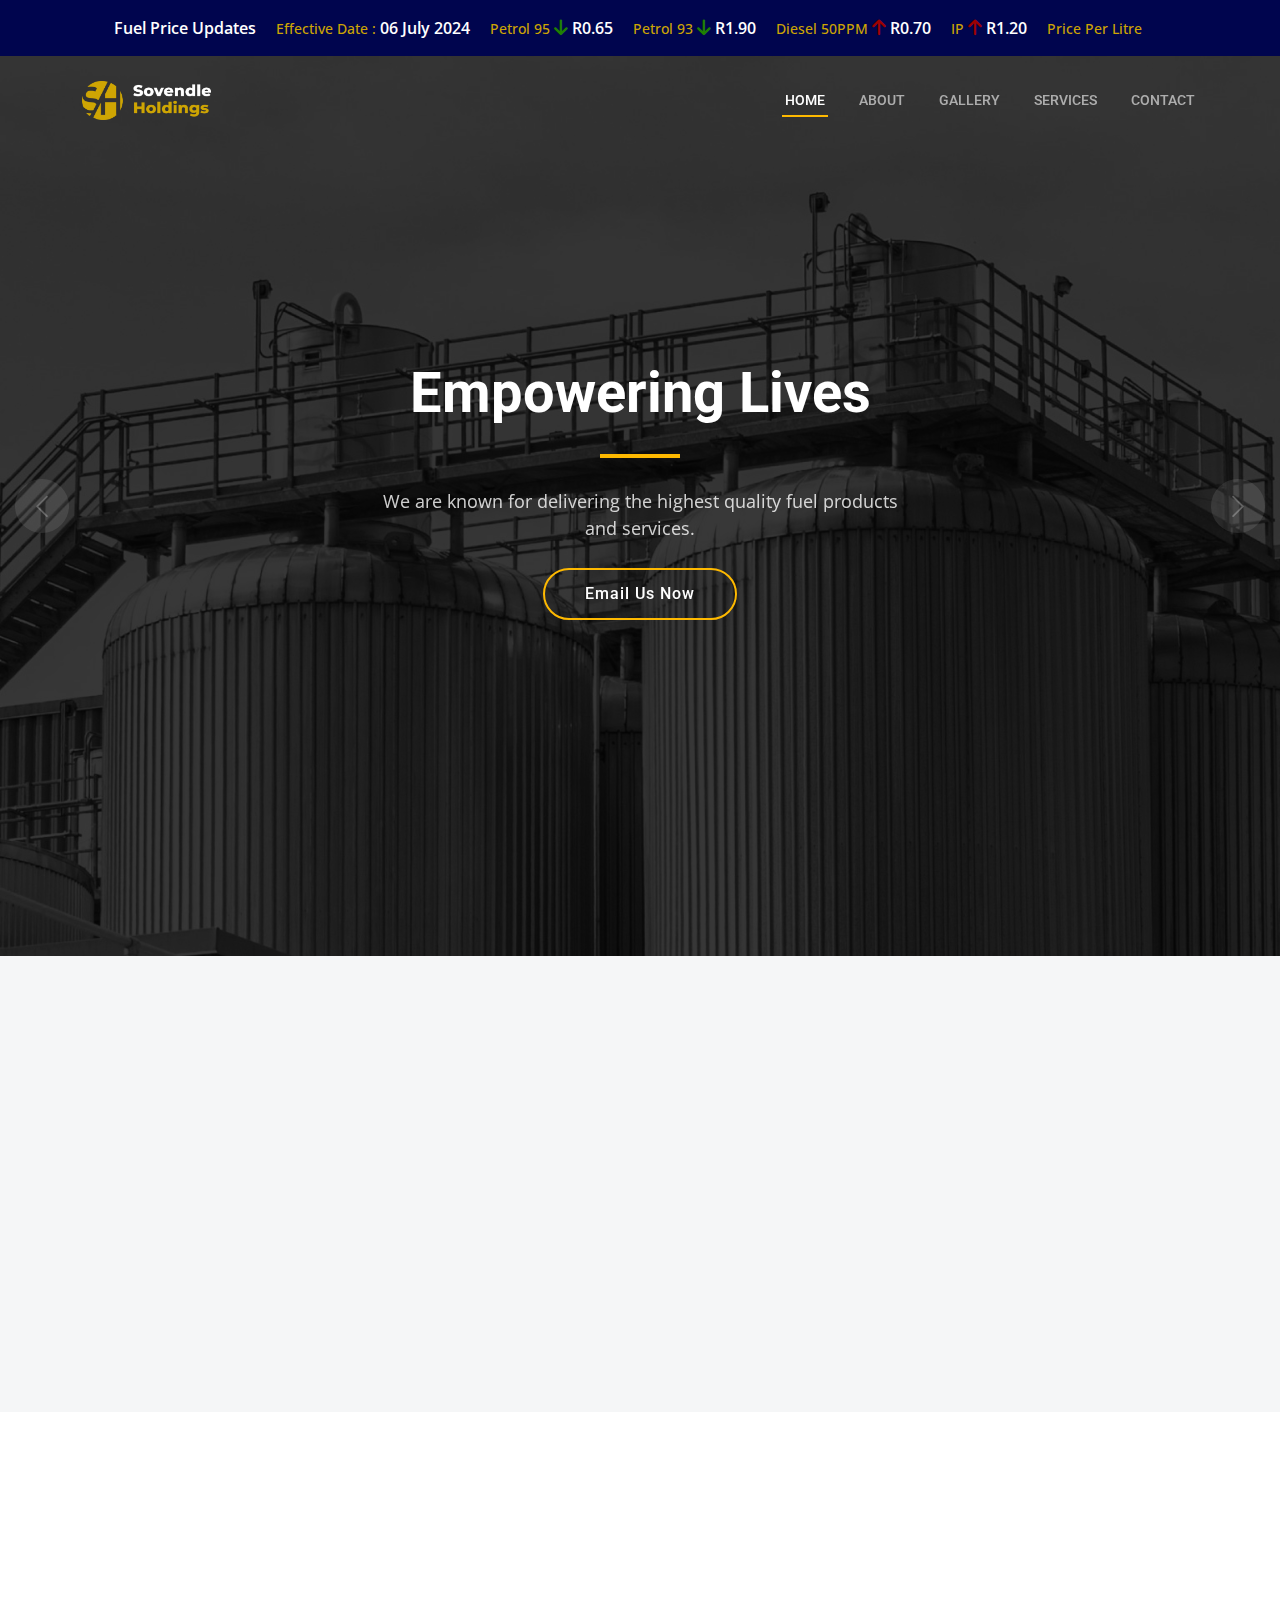
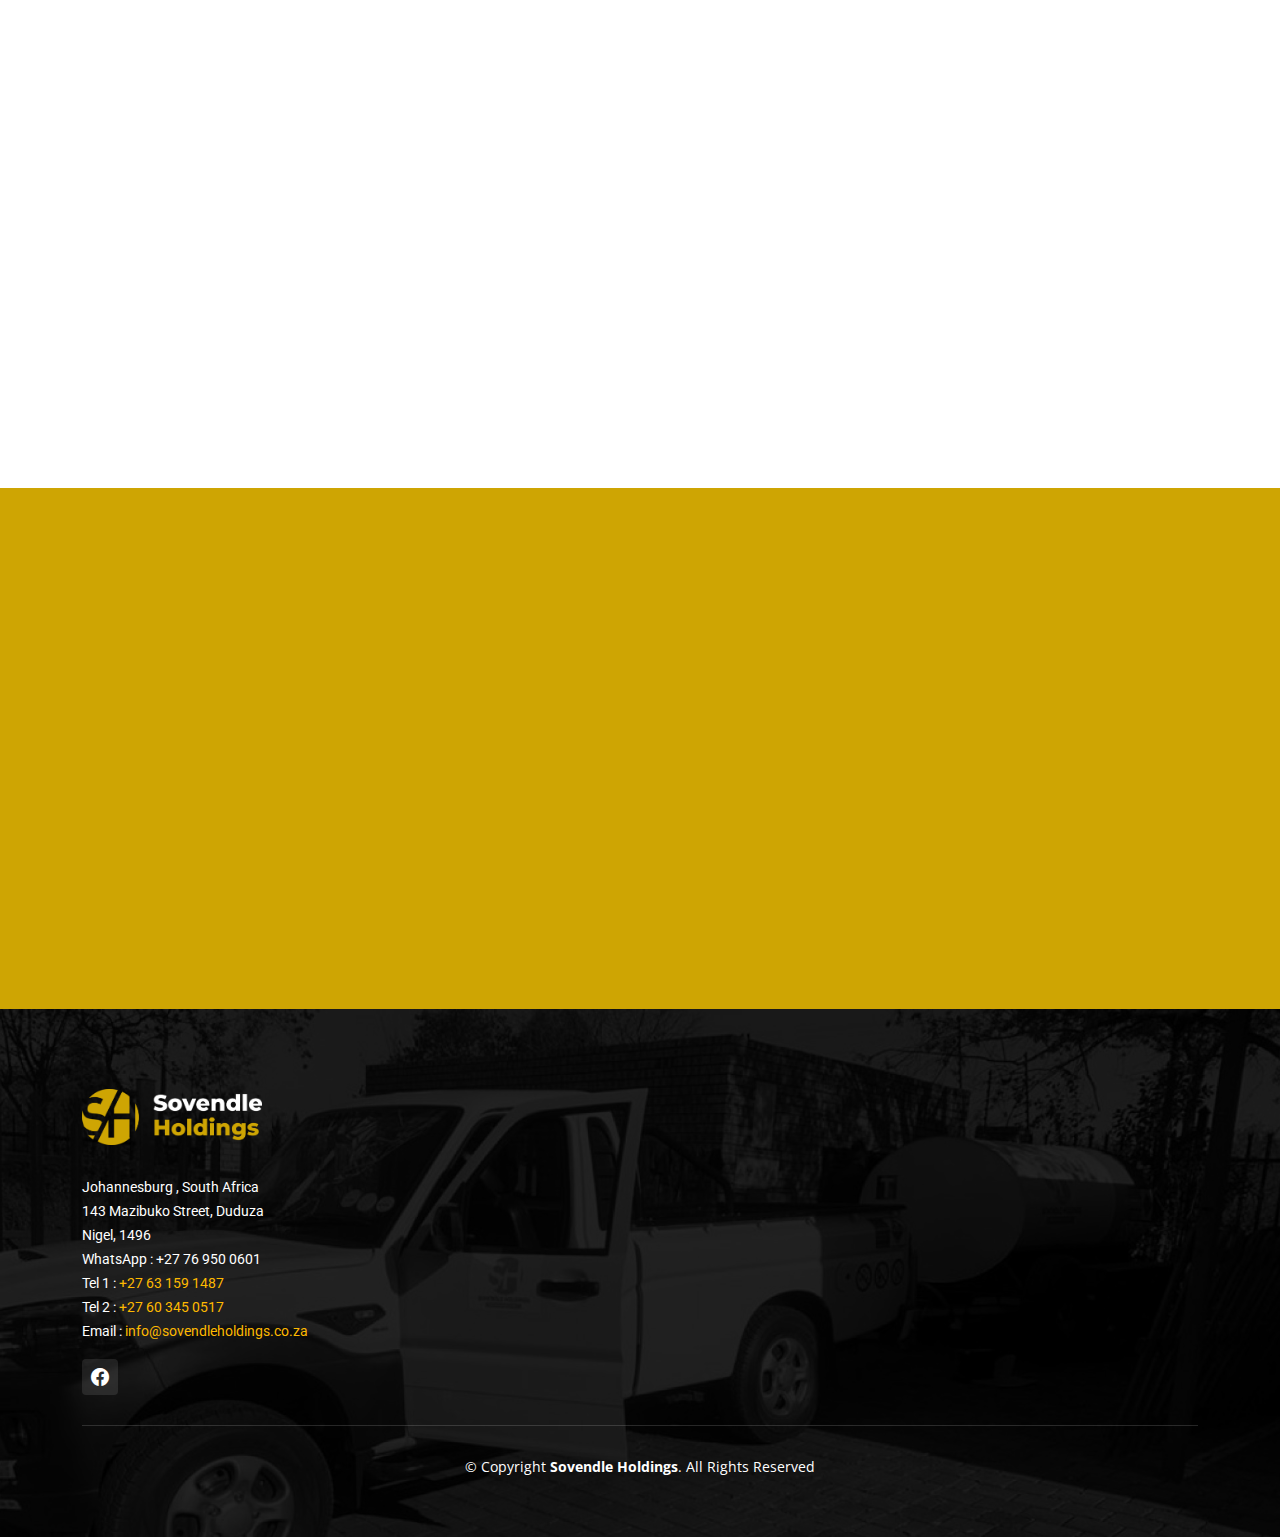
==== commit 18c298ab: "Add files via upload" ====
--- a/index.html
+++ b/index.html
@@ -1,323 +1,323 @@
-<!DOCTYPE html>
-<html lang="en">
-
-<head>
-  <meta charset="utf-8">
-  <meta content="width=device-width, initial-scale=1.0" name="viewport">
-
-  <title>Sovendle Holdings | Home</title>
-  <meta name="www.sovendleholdings.co.za" content="African Petroleum Company">
-  <meta content="Sovendle Holdings" name="Petroleum, Diesel Supplier, Oil and Gas, 
-  Fuel Transportation, Fuel Distribution, Department of Mineral, Resources and Energy (DMRE),
-  Petrol 93 (ULP and LRP), Diesel 50 PPM, Diesel Fuel Delivery, Generator Fueling, Tank Refills, Emergency Fuel Service">
-
-  <!-- Favicons -->
-  <link href="assets/img/favicon.png" rel="icon">
-  <link href="assets/img/apple-touch-icon.png" rel="apple-touch-icon">
-
-  <!-- Google Fonts -->
-  <link rel="preconnect" href="https://fonts.googleapis.com">
-  <link rel="preconnect" href="https://fonts.gstatic.com" crossorigin>
-  <link href="https://fonts.googleapis.com/css2?family=Open+Sans:ital,wght@0,300;0,400;0,500;0,600;0,700;1,300;1,400;1,600;1,700&family=Roboto:ital,wght@0,300;0,400;0,500;0,600;0,700;1,300;1,400;1,500;1,600;1,700&family=Work+Sans:ital,wght@0,300;0,400;0,500;0,600;0,700;1,300;1,400;1,500;1,600;1,700&display=swap" rel="stylesheet">
-
-  <!-- Vendor CSS Files -->
-  <link href="assets/vendor/bootstrap/css/bootstrap.min.css" rel="stylesheet">
-  <link href="assets/vendor/bootstrap-icons/bootstrap-icons.css" rel="stylesheet">
-  <link href="assets/vendor/fontawesome-free/css/all.min.css" rel="stylesheet">
-  <link href="assets/vendor/aos/aos.css" rel="stylesheet">
-  <link href="assets/vendor/glightbox/css/glightbox.min.css" rel="stylesheet">
-  <link href="assets/vendor/swiper/swiper-bundle.min.css" rel="stylesheet">
-
-  <!-- Main CSS File -->
-  <link href="assets/css/main.css" rel="stylesheet">
-
-</head>
-<body>
-
-  <!-- Start Header Top -->
-  <div class="htc-header">
-    <div class="container">
-      <div class="row">
-        <div class="col-md-6 col-lg-12 col-sm-6 col-xs-12">
-          <ul class="header-top">
-            <li>Fuel Price Updates</li>
-            <li><span> Effective Date : </span> 06 July 2024</li>
-            <li class="arrow-down"><span> Petrol 95 </span><i class="fa fa-arrow-down"></i> R0.65</li>
-            <li class="arrow-down"><span> Petrol 93 </span><i class="fa fa-arrow-down"></i> R1.90</li>
-            <li class="arrow-up"><span> Diesel 50PPM </span><i class="fa fa-arrow-up"></i> R0.70</li>
-            <li class="arrow-up"><span> IP </span><i class="fa fa-arrow-up"></i> R1.20</li>
-            <li><span> Price Per Litre</span></li>
-          </ul>
-        </div>
-      </div>
-    </div>
-  </div>
-<!-- End Header Top -->
-
- <!-- ======= Header ======= -->
- <header id="header" class="header d-flex align-items-center">
-  <div class="container-fluid container-xl d-flex align-items-center justify-content-between">
-
-    <a href="index.html" class="logo d-flex align-items-center">
-      <img src="assets/img/logo-horizontal-white.png" alt="Sovendle Holdings Logo"> 
-    </a>
-
-    <i class="mobile-nav-toggle mobile-nav-show bi bi-list"></i>
-    <i class="mobile-nav-toggle mobile-nav-hide d-none bi bi-x"></i>
-    <nav id="navbar" class="navbar">
-      <ul>
-        <li><a href="index.html" class="active">Home</a></li>
-        <li><a href="about.html">About</a></li>
-        <li><a href="gallery.html">Gallery</a></li>
-        <li><a href="services.html">Services</a></li>
-        <li><a href="contact.html">Contact</a></li>
-      </ul>
-    </nav><!-- .navbar -->
-
-  </div>
-</header><!-- End Header -->
-
-  <!-- ======= Hero Section ======= -->
-  <section id="hero" class="hero">
-
-    <div class="info d-flex align-items-center">
-      <div class="container">
-        <div class="row justify-content-center">
-          <div class="col-lg-6 text-center">
-            <h2 data-aos="fade-down">Empowering Lives</h2>
-            <p data-aos="fade-up">We are known for delivering the highest quality fuel products and services.</p>
-            <a data-aos="fade-up" data-aos-delay="200" href="#get-started" class="btn-get-started">Email Us Now</a>
-          </div>
-        </div>
-      </div>
-    </div>
-
-    <div id="hero-carousel" class="carousel slide" data-bs-ride="carousel" data-bs-interval="5000">
-
-      <div class="carousel-item active" style="background-image: url(assets/img/hero-carousel/hero-carousel-1.jpg)"></div>
-      <div class="carousel-item" style="background-image: url(assets/img/hero-carousel/hero-carousel-2.jpg)"></div>
-      <div class="carousel-item" style="background-image: url(assets/img/hero-carousel/hero-carousel-3.jpg)"></div>
-      <div class="carousel-item" style="background-image: url(assets/img/hero-carousel/hero-carousel-4.jpg)"></div>
-      <div class="carousel-item" style="background-image: url(assets/img/hero-carousel/hero-carousel-5.jpg)"></div>
-
-      <a class="carousel-control-prev" href="#hero-carousel" role="button" data-bs-slide="prev">
-        <span class="carousel-control-prev-icon bi bi-chevron-left" aria-hidden="true"></span>
-      </a>
-
-      <a class="carousel-control-next" href="#hero-carousel" role="button" data-bs-slide="next">
-        <span class="carousel-control-next-icon bi bi-chevron-right" aria-hidden="true"></span>
-      </a>
-
-    </div>
-
-  </section><!-- End Hero Section -->
-
-  <main id="main">
-
-    <!-- ======= Get Started Section ======= -->
-    <section id="get-started" class="get-started section-bg">
-      <div class="container">
-
-        <div class="row justify-content-between gy-4">
-
-          <div class="col-lg-6 d-flex align-items-center" data-aos="fade-up">
-            <div class="content">
-              <h3>African Petroleum Company</h3>
-              <p>If you are looking for a reliable and trustworthy diesel supply company in and around Gauteng, 
-                Mpumalanga, Limpompo, North West & Free State area, look no further than Sovendle Holdings.</p>
-                
-              <p>With our commitment to quality, exceptional customer service, and competitive pricing.</p>
-              <p>We are confident that we can provide you with the best diesel supply services available.</p>
-            </div>
-          </div>
-
-          <div class="col-lg-6 d-flex align-items-center" data-aos="fade-up">
-            <div class="content">     
-                <div class="video-container">
-                  <video controls autoplay muted loop>
-                    <source src="assets/img/sovendle-holdings-empowering-lives.mp4" type="video/mp4">
-                  </video>
-                </div>
-
-            </div>
-          </div>
-
-        </div>
-
-      </div>
-    </section><!-- End Get Started Section -->
-
-    <!-- ======= Constructions Section ======= -->
-    <section id="constructions" class="constructions">
-      <div class="container" data-aos="fade-up">
-
-        <div class="section-header">
-          <h2>Exceptional Service</h2>
-          <p>because we deliver quality and on time!</p>
-        </div>
-
-        <div class="row gy-4">
-
-          <div class="col-lg-6" data-aos="fade-up" data-aos-delay="100">
-            <div class="card-item">
-              <div class="row">
-                <div class="col-xl-5">
-                  <div class="card-bg" style="background-image: url(assets/img/constructions-1.jpg);"></div>
-                </div>
-                <div class="col-xl-7 d-flex align-items-center">
-                  <div class="card-body">
-                    <p>Young, energetic and have the required skills to run the business. Committed and determined – we are available almost 24/7 to ensure that all queries are attended to timely. We learn daily and are dynamic – our choice of business partners reflects our willingness to learn from the best for the benefit of our business and our clients. Technology savvy and solution driven; hence we ensure our offer response to the needs of our client.</p>
-                  </div>
-                </div>
-              </div>
-            </div>
-          </div><!-- End Card Item -->
-
-          <div class="col-lg-6" data-aos="fade-up" data-aos-delay="200">
-            <div class="card-item">
-              <div class="row">
-                <div class="col-xl-5">
-                  <div class="card-bg" style="background-image: url(assets/img/constructions-2.jpg);"></div>
-                </div>
-                <div class="col-xl-7 d-flex align-items-center">
-                  <div class="card-body">
-                    <p>We have exceptional support from suppliers and have built strong relationships with all our stakeholders, 
-                      especially our clients and suppliers. We believe that the sustainability of our business depends how well we 
-                      maintain those relationships. Trust and Integrity is paramount in the manner in which we deal with our 
-                      stakeholders. We believe in the importance of compliance to all regulations governing the industry, 
-                      therefore we only source from the best.</p>
-                  </div>
-                </div>
-              </div>
-            </div>
-          </div><!-- End Card Item -->
-
-        </div>
-
-      </div>
-    </section><!-- End Constructions Section -->
-
-       <!-- Stats Counter Section -->
-   <section id="stats-counter" class="stats-counter section">
-
-    <!-- Section Title -->
-    <div class="container section-title" data-aos="fade-up">
-      <h1>Fuel Price Predictions</h1>
-      <p>Effective Date : 06 July 2024 | Price Per Litre</p>
-    </div><!-- End Section Title -->
-
-    <div class="container" data-aos="fade-up" data-aos-delay="100">
-
-      <div class="row gy-4">
-
-        <div class="col-lg-3 col-md-6">
-          <div class="stats-item d-flex align-items-center w-100 h-100">
-            <div class="arrow-down"><i class="bi bi-arrow-down color-green flex-shrink-0"></i></div>
-            <div>
-              <span class="pure-counter">R0.97</span>
-              <p>Petrol 95</p>
-            </div>
-          </div>
-        </div><!-- End Stats Item -->
-
-        <div class="col-lg-3 col-md-6">
-          <div class="stats-item d-flex align-items-center w-100 h-100">
-            <div class="arrow-up"><i class="bi bi-arrow-up color-red flex-shrink-0"></i></div>
-            <div>
-              <span class="pure-counter">R0.65</span>
-              <p>Petrol 93</p>
-            </div>
-          </div>
-        </div><!-- End Stats Item -->
-
-        <div class="col-lg-3 col-md-6">
-          <div class="stats-item d-flex align-items-center w-100 h-100">
-            <div class="arrow-down"><i class="bi bi-arrow-down color-green flex-shrink-0"></i></div>
-            <div>
-              <span class="pure-counter">R1.07</span>
-              <p>Diesel 50PPM</p>
-            </div>
-          </div>
-        </div><!-- End Stats Item -->
-
-        <div class="col-lg-3 col-md-6">
-          <div class="stats-item d-flex align-items-center w-100 h-100">
-            <div class="arrow-up"><i class="bi bi-arrow-up color-red flex-shrink-0"></i></div>
-            <div>
-              <span class="pure-counter">R1.02</span>
-              <p>IP</p>
-            </div>
-          </div>
-        </div><!-- End Stats Item -->
-
-      </div>
-
-    </div>
-
-  </section><!-- /Stats Counter Section -->
-
-  </main><!-- End #main -->
-
-  <!-- ======= Footer ======= -->
-  <footer id="footer" class="footer">
-
-    <div class="footer-content position-relative">
-      <div class="container">
-        <div class="row">
-
-          <div class="col-lg-4 col-md-6">
-            <div class="footer-info">
-              
-              <a href="index.html" class="logo d-flex align-items-center">
-                <img src="assets/img/logo-horizontal-white.png" alt="Sovendle Holdings Logo"> 
-              </a>
-              
-              <p>
-                Johannesburg , South Africa<br/>
-                143 Mazibuko Street, Duduza<br/>
-                Nigel, 1496<br/>
-              </p>  
-              <p>WhatsApp : +27 76 950 0601 </p>
-              <p>Tel 1 :<a href="tel:+27631591487"> +27 63 159 1487</a> </p>
-              <p>Tel 2 :<a href="tel:+27603450517"> +27 60 345 0517</a> </p> 
-              <p>Email :<a href="mailto:info@sovendleholdings.co.za"> info@sovendleholdings.co.za</a> </p>
-              <div class="social-links d-flex mt-3">
-                <a href="https://www.facebook.com/sovendleholdings/" class="d-flex align-items-center justify-content-center"><i class="bi bi-facebook"></i></a>
-              </div>
-            </div>
-          </div><!-- End footer info column-->
-
-        </div>
-      </div>
-    </div>
-
-    <div class="footer-legal text-center position-relative">
-      <div class="container">
-        <div class="copyright">
-          &copy; Copyright <strong><span>Sovendle Holdings</span></strong>. All Rights Reserved
-        </div>
-      </div>
-    </div>
-
-  </footer>
-  <!-- End Footer -->
-
-  <a href="#" class="scroll-top d-flex align-items-center justify-content-center"><i class="bi bi-arrow-up-short"></i></a>
-
-  <div id="preloader"></div>
-
-  <!-- Vendor JS Files -->
-  <script src="assets/vendor/bootstrap/js/bootstrap.bundle.min.js"></script>
-  <script src="assets/vendor/aos/aos.js"></script>
-  <script src="assets/vendor/glightbox/js/glightbox.min.js"></script>
-  <script src="assets/vendor/isotope-layout/isotope.pkgd.min.js"></script>
-  <script src="assets/vendor/swiper/swiper-bundle.min.js"></script>
-  <script src="assets/vendor/purecounter/purecounter_vanilla.js"></script>
-  <script src="assets/vendor/php-email-form/validate.js"></script>
-
-  <!-- Main JS File -->
-  <script src="assets/js/main.js"></script>
-
-</body>
-
+<!DOCTYPE html>
+<html lang="en">
+
+<head>
+  <meta charset="utf-8">
+  <meta content="width=device-width, initial-scale=1.0" name="viewport">
+
+  <title>Sovendle Holdings | Home</title>
+  <meta name="www.sovendleholdings.co.za" content="African Petroleum Company">
+  <meta content="Sovendle Holdings" name="Petroleum, Diesel Supplier, Oil and Gas, 
+  Fuel Transportation, Fuel Distribution, Department of Mineral, Resources and Energy (DMRE),
+  Petrol 93 (ULP and LRP), Diesel 50 PPM, Diesel Fuel Delivery, Generator Fueling, Tank Refills, Emergency Fuel Service">
+
+  <!-- Favicons -->
+  <link href="assets/img/favicon.png" rel="icon">
+  <link href="assets/img/apple-touch-icon.png" rel="apple-touch-icon">
+
+  <!-- Google Fonts -->
+  <link rel="preconnect" href="https://fonts.googleapis.com">
+  <link rel="preconnect" href="https://fonts.gstatic.com" crossorigin>
+  <link href="https://fonts.googleapis.com/css2?family=Open+Sans:ital,wght@0,300;0,400;0,500;0,600;0,700;1,300;1,400;1,600;1,700&family=Roboto:ital,wght@0,300;0,400;0,500;0,600;0,700;1,300;1,400;1,500;1,600;1,700&family=Work+Sans:ital,wght@0,300;0,400;0,500;0,600;0,700;1,300;1,400;1,500;1,600;1,700&display=swap" rel="stylesheet">
+
+  <!-- Vendor CSS Files -->
+  <link href="assets/vendor/bootstrap/css/bootstrap.min.css" rel="stylesheet">
+  <link href="assets/vendor/bootstrap-icons/bootstrap-icons.css" rel="stylesheet">
+  <link href="assets/vendor/fontawesome-free/css/all.min.css" rel="stylesheet">
+  <link href="assets/vendor/aos/aos.css" rel="stylesheet">
+  <link href="assets/vendor/glightbox/css/glightbox.min.css" rel="stylesheet">
+  <link href="assets/vendor/swiper/swiper-bundle.min.css" rel="stylesheet">
+
+  <!-- Main CSS File -->
+  <link href="assets/css/main.css" rel="stylesheet">
+
+</head>
+<body>
+
+  <!-- Start Header Top -->
+  <div class="htc-header">
+    <div class="container">
+      <div class="row">
+        <div class="col-md-6 col-lg-12 col-sm-6 col-xs-12">
+          <ul class="header-top">
+            <li>Fuel Price Updates</li>
+            <li><span> Effective Date : </span> 06 July 2024</li>
+            <li class="arrow-down"><span> Petrol 95 </span><i class="fa fa-arrow-down"></i> R0.65</li>
+            <li class="arrow-down"><span> Petrol 93 </span><i class="fa fa-arrow-down"></i> R1.90</li>
+            <li class="arrow-up"><span> Diesel 50PPM </span><i class="fa fa-arrow-up"></i> R0.70</li>
+            <li class="arrow-up"><span> IP </span><i class="fa fa-arrow-up"></i> R1.20</li>
+            <li><span> Price Per Litre</span></li>
+          </ul>
+        </div>
+      </div>
+    </div>
+  </div>
+<!-- End Header Top -->
+
+ <!-- ======= Header ======= -->
+ <header id="header" class="header d-flex align-items-center">
+  <div class="container-fluid container-xl d-flex align-items-center justify-content-between">
+
+    <a href="index.html" class="logo d-flex align-items-center">
+      <img src="assets/img/logo-horizontal-white.png" alt="Sovendle Holdings Logo"> 
+    </a>
+
+    <i class="mobile-nav-toggle mobile-nav-show bi bi-list"></i>
+    <i class="mobile-nav-toggle mobile-nav-hide d-none bi bi-x"></i>
+    <nav id="navbar" class="navbar">
+      <ul>
+        <li><a href="index.html" class="active">Home</a></li>
+        <li><a href="about.html">About</a></li>
+        <li><a href="gallery.html">Gallery</a></li>
+        <li><a href="services.html">Services</a></li>
+        <li><a href="contact.html">Contact</a></li>
+      </ul>
+    </nav><!-- .navbar -->
+
+  </div>
+</header><!-- End Header -->
+
+  <!-- ======= Hero Section ======= -->
+  <section id="hero" class="hero">
+
+    <div class="info d-flex align-items-center">
+      <div class="container">
+        <div class="row justify-content-center">
+          <div class="col-lg-6 text-center">
+            <h2 data-aos="fade-down">Empowering Lives</h2>
+            <p data-aos="fade-up">We are known for delivering the highest quality fuel products and services.</p>
+            <a data-aos="fade-up" data-aos-delay="200" href="#get-started" class="btn-get-started">Email Us Now</a>
+          </div>
+        </div>
+      </div>
+    </div>
+
+    <div id="hero-carousel" class="carousel slide" data-bs-ride="carousel" data-bs-interval="5000">
+
+      <div class="carousel-item active" style="background-image: url(assets/img/hero-carousel/hero-carousel-1.jpg)"></div>
+      <div class="carousel-item" style="background-image: url(assets/img/hero-carousel/hero-carousel-2.jpg)"></div>
+      <div class="carousel-item" style="background-image: url(assets/img/hero-carousel/hero-carousel-3.jpg)"></div>
+      <div class="carousel-item" style="background-image: url(assets/img/hero-carousel/hero-carousel-4.jpg)"></div>
+      <div class="carousel-item" style="background-image: url(assets/img/hero-carousel/hero-carousel-5.jpg)"></div>
+
+      <a class="carousel-control-prev" href="#hero-carousel" role="button" data-bs-slide="prev">
+        <span class="carousel-control-prev-icon bi bi-chevron-left" aria-hidden="true"></span>
+      </a>
+
+      <a class="carousel-control-next" href="#hero-carousel" role="button" data-bs-slide="next">
+        <span class="carousel-control-next-icon bi bi-chevron-right" aria-hidden="true"></span>
+      </a>
+
+    </div>
+
+  </section><!-- End Hero Section -->
+
+  <main id="main">
+
+    <!-- ======= Get Started Section ======= -->
+    <section id="get-started" class="get-started section-bg">
+      <div class="container">
+
+        <div class="row justify-content-between gy-4">
+
+          <div class="col-lg-6 d-flex align-items-center" data-aos="fade-up">
+            <div class="content">
+              <h3>African Petroleum Company</h3>
+              <p>If you are looking for a reliable and trustworthy diesel supply company in and around Gauteng, 
+                Mpumalanga, Limpompo, North West & Free State area, look no further than Sovendle Holdings.</p>
+                
+              <p>With our commitment to quality, exceptional customer service, and competitive pricing.</p>
+              <p>We are confident that we can provide you with the best diesel supply services available.</p>
+            </div>
+          </div>
+
+          <div class="col-lg-6 d-flex align-items-center" data-aos="fade-up">
+            <div class="content">     
+                <div class="video-container">
+                  <video controls autoplay muted loop>
+                    <source src="assets/img/sovendle-holdings-empowering-lives.mp4" type="video/mp4">
+                  </video>
+                </div>
+
+            </div>
+          </div>
+
+        </div>
+
+      </div>
+    </section><!-- End Get Started Section -->
+
+    <!-- ======= Constructions Section ======= -->
+    <section id="constructions" class="constructions">
+      <div class="container" data-aos="fade-up">
+
+        <div class="section-header">
+          <h2>Exceptional Service</h2>
+          <p>because we deliver quality and on time!</p>
+        </div>
+
+        <div class="row gy-4">
+
+          <div class="col-lg-6" data-aos="fade-up" data-aos-delay="100">
+            <div class="card-item">
+              <div class="row">
+                <div class="col-xl-5">
+                  <div class="card-bg" style="background-image: url(assets/img/constructions-1.jpg);"></div>
+                </div>
+                <div class="col-xl-7 d-flex align-items-center">
+                  <div class="card-body">
+                    <p>Young, energetic and have the required skills to run the business. Committed and determined – we are available almost 24/7 to ensure that all queries are attended to timely. We learn daily and are dynamic – our choice of business partners reflects our willingness to learn from the best for the benefit of our business and our clients. Technology savvy and solution driven; hence we ensure our offer response to the needs of our client.</p>
+                  </div>
+                </div>
+              </div>
+            </div>
+          </div><!-- End Card Item -->
+
+          <div class="col-lg-6" data-aos="fade-up" data-aos-delay="200">
+            <div class="card-item">
+              <div class="row">
+                <div class="col-xl-5">
+                  <div class="card-bg" style="background-image: url(assets/img/constructions-2.jpg);"></div>
+                </div>
+                <div class="col-xl-7 d-flex align-items-center">
+                  <div class="card-body">
+                    <p>We have exceptional support from suppliers and have built strong relationships with all our stakeholders, 
+                      especially our clients and suppliers. We believe that the sustainability of our business depends how well we 
+                      maintain those relationships. Trust and Integrity is paramount in the manner in which we deal with our 
+                      stakeholders. We believe in the importance of compliance to all regulations governing the industry, 
+                      therefore we only source from the best.</p>
+                  </div>
+                </div>
+              </div>
+            </div>
+          </div><!-- End Card Item -->
+
+        </div>
+
+      </div>
+    </section><!-- End Constructions Section -->
+
+       <!-- Stats Counter Section -->
+   <section id="stats-counter" class="stats-counter section">
+
+    <!-- Section Title -->
+    <div class="container section-title" data-aos="fade-up">
+      <h1>Fuel Price Predictions</h1>
+      <p>Effective Date : 06 July 2024 | Price Per Litre</p>
+    </div><!-- End Section Title -->
+
+    <div class="container" data-aos="fade-up" data-aos-delay="100">
+
+      <div class="row gy-4">
+
+        <div class="col-lg-3 col-md-6">
+          <div class="stats-item d-flex align-items-center w-100 h-100">
+            <div class="arrow-down"><i class="bi bi-arrow-down color-green flex-shrink-0"></i></div>
+            <div>
+              <span class="pure-counter">R0.97</span>
+              <p>Petrol 95</p>
+            </div>
+          </div>
+        </div><!-- End Stats Item -->
+
+        <div class="col-lg-3 col-md-6">
+          <div class="stats-item d-flex align-items-center w-100 h-100">
+            <div class="arrow-up"><i class="bi bi-arrow-up color-red flex-shrink-0"></i></div>
+            <div>
+              <span class="pure-counter">R0.65</span>
+              <p>Petrol 93</p>
+            </div>
+          </div>
+        </div><!-- End Stats Item -->
+
+        <div class="col-lg-3 col-md-6">
+          <div class="stats-item d-flex align-items-center w-100 h-100">
+            <div class="arrow-down"><i class="bi bi-arrow-down color-green flex-shrink-0"></i></div>
+            <div>
+              <span class="pure-counter">R1.07</span>
+              <p>Diesel 50PPM</p>
+            </div>
+          </div>
+        </div><!-- End Stats Item -->
+
+        <div class="col-lg-3 col-md-6">
+          <div class="stats-item d-flex align-items-center w-100 h-100">
+            <div class="arrow-up"><i class="bi bi-arrow-up color-red flex-shrink-0"></i></div>
+            <div>
+              <span class="pure-counter">R1.02</span>
+              <p>IP</p>
+            </div>
+          </div>
+        </div><!-- End Stats Item -->
+
+      </div>
+
+    </div>
+
+  </section><!-- /Stats Counter Section -->
+
+  </main><!-- End #main -->
+
+  <!-- ======= Footer ======= -->
+  <footer id="footer" class="footer">
+
+    <div class="footer-content position-relative">
+      <div class="container">
+        <div class="row">
+
+          <div class="col-lg-4 col-md-6">
+            <div class="footer-info">
+              
+              <a href="index.html" class="logo d-flex align-items-center">
+                <img src="assets/img/logo-horizontal-white.png" alt="Sovendle Holdings Logo"> 
+              </a>
+              
+              <p>
+                Johannesburg , South Africa<br/>
+                143 Mazibuko Street, Duduza<br/>
+                Nigel, 1496<br/>
+              </p>  
+              <p>WhatsApp : +27 76 950 0601 </p>
+              <p>Tel 1 :<a href="tel:+27631591487"> +27 63 159 1487</a> </p>
+              <p>Tel 2 :<a href="tel:+27603450517"> +27 60 345 0517</a> </p> 
+              <p>Email :<a href="mailto:info@sovendleholdings.co.za"> info@sovendleholdings.co.za</a> </p>
+              <div class="social-links d-flex mt-3">
+                <a href="https://www.facebook.com/sovendleholdings/" class="d-flex align-items-center justify-content-center"><i class="bi bi-facebook"></i></a>
+              </div>
+            </div>
+          </div><!-- End footer info column-->
+
+        </div>
+      </div>
+    </div>
+
+    <div class="footer-legal text-center position-relative">
+      <div class="container">
+        <div class="copyright">
+          &copy; Copyright <strong><span>Sovendle Holdings</span></strong>. All Rights Reserved
+        </div>
+      </div>
+    </div>
+
+  </footer>
+  <!-- End Footer -->
+
+  <a href="#" class="scroll-top d-flex align-items-center justify-content-center"><i class="bi bi-arrow-up-short"></i></a>
+
+  <div id="preloader"></div>
+
+  <!-- Vendor JS Files -->
+  <script src="assets/vendor/bootstrap/js/bootstrap.bundle.min.js"></script>
+  <script src="assets/vendor/aos/aos.js"></script>
+  <script src="assets/vendor/glightbox/js/glightbox.min.js"></script>
+  <script src="assets/vendor/isotope-layout/isotope.pkgd.min.js"></script>
+  <script src="assets/vendor/swiper/swiper-bundle.min.js"></script>
+  <script src="assets/vendor/purecounter/purecounter_vanilla.js"></script>
+  <script src="assets/vendor/php-email-form/validate.js"></script>
+
+  <!-- Main JS File -->
+  <script src="assets/js/main.js"></script>
+
+</body>
+
 </html>